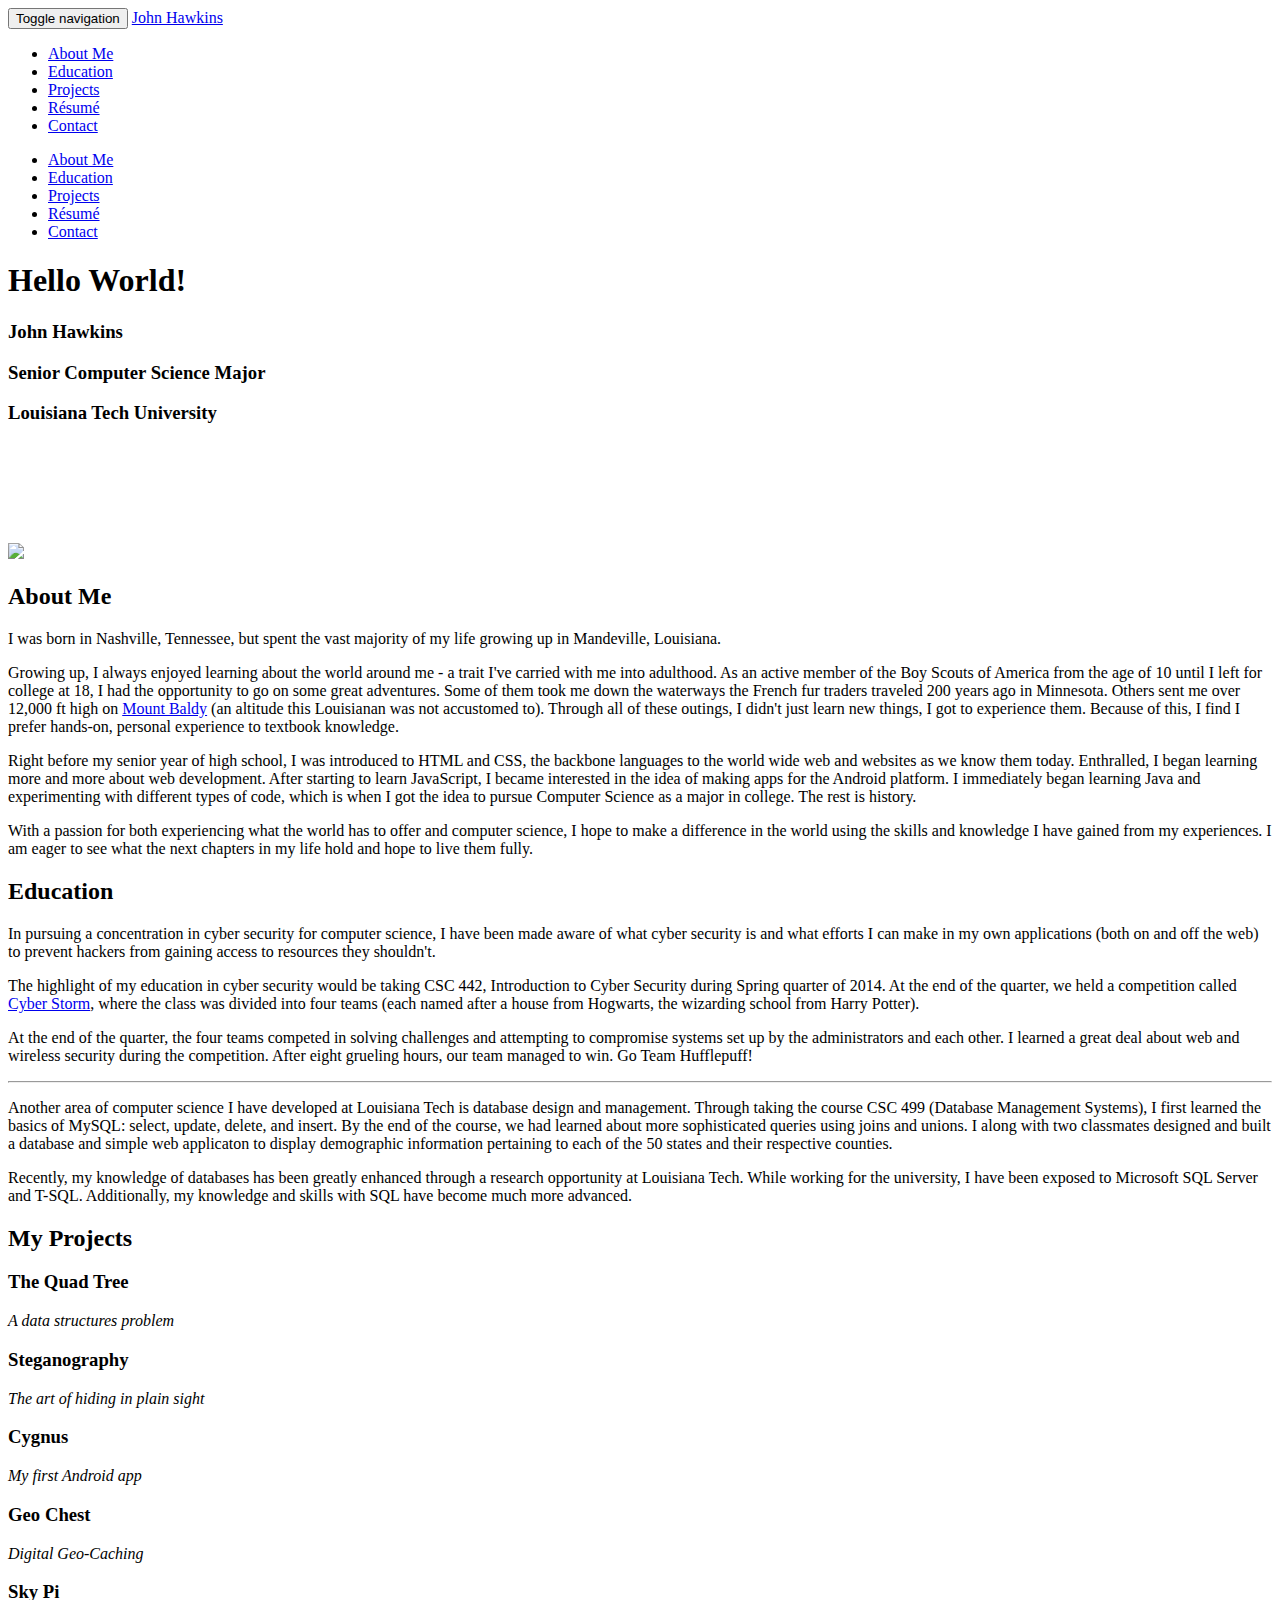
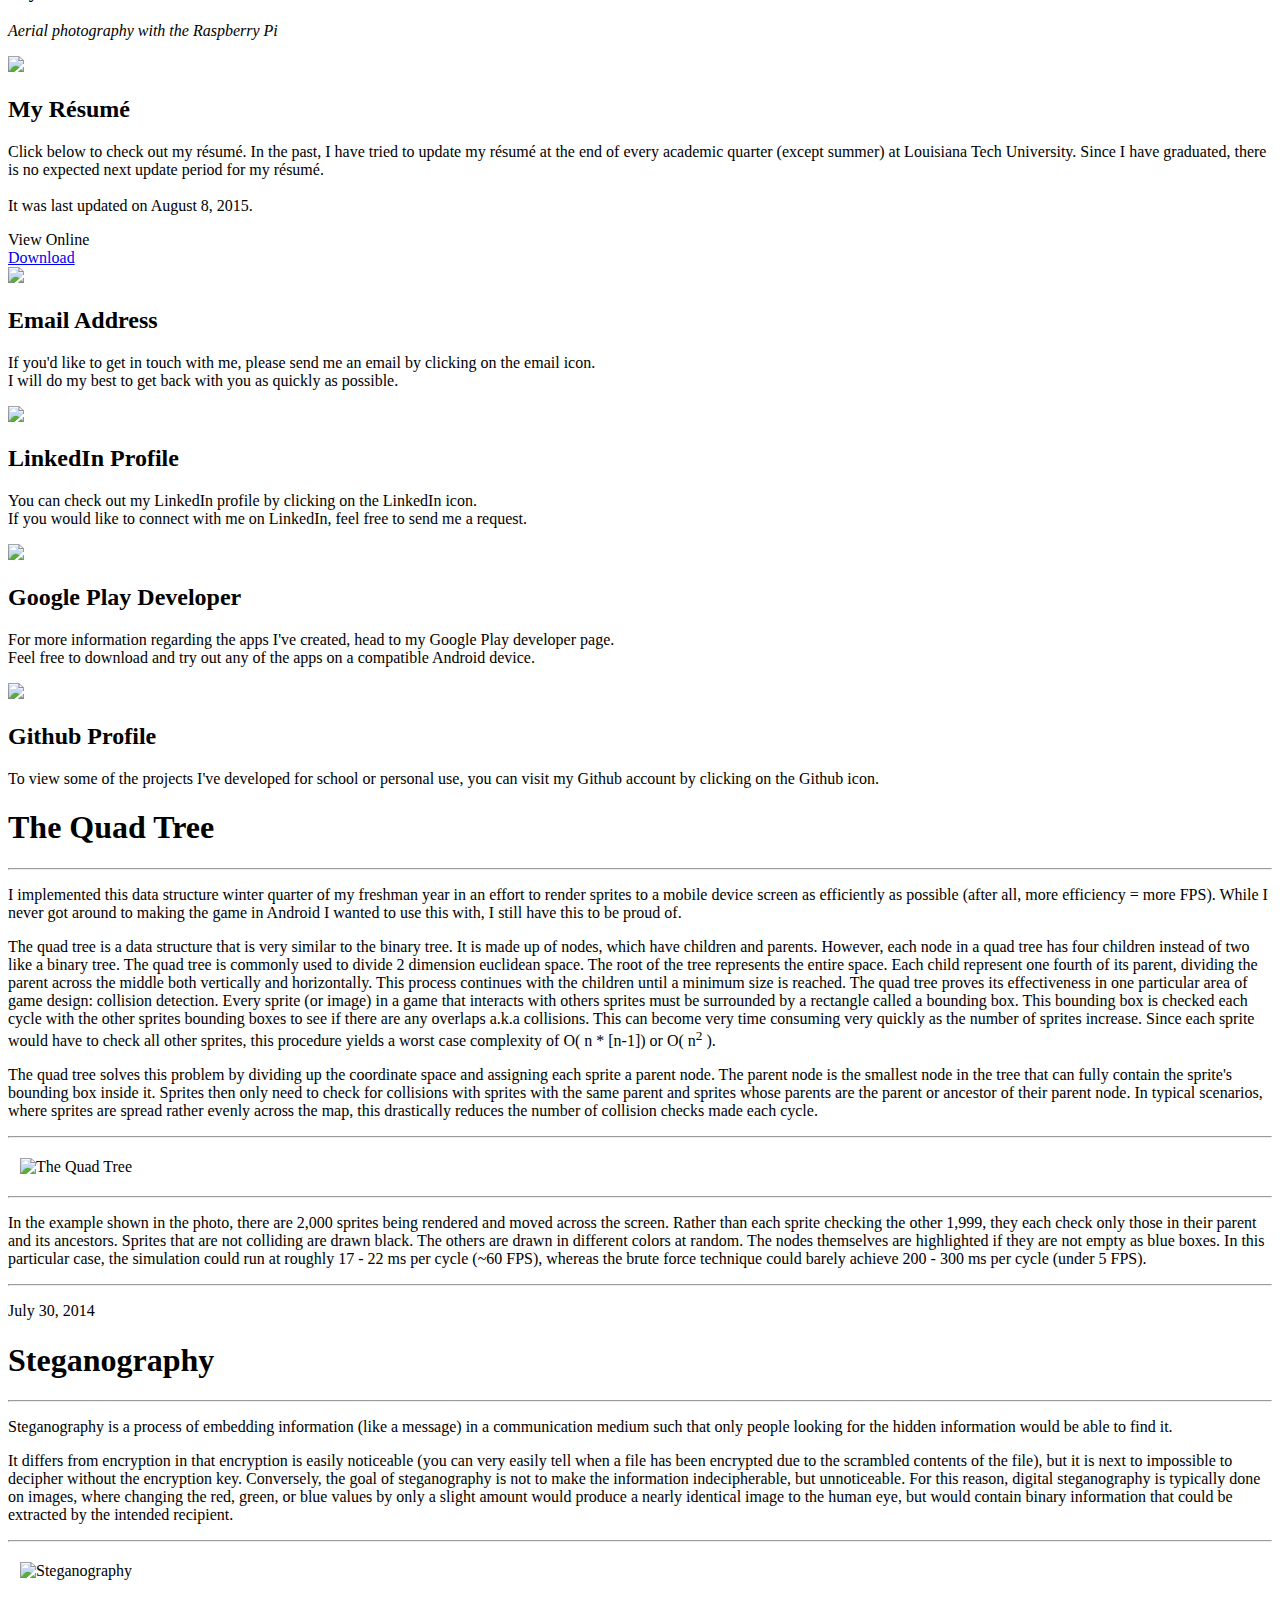
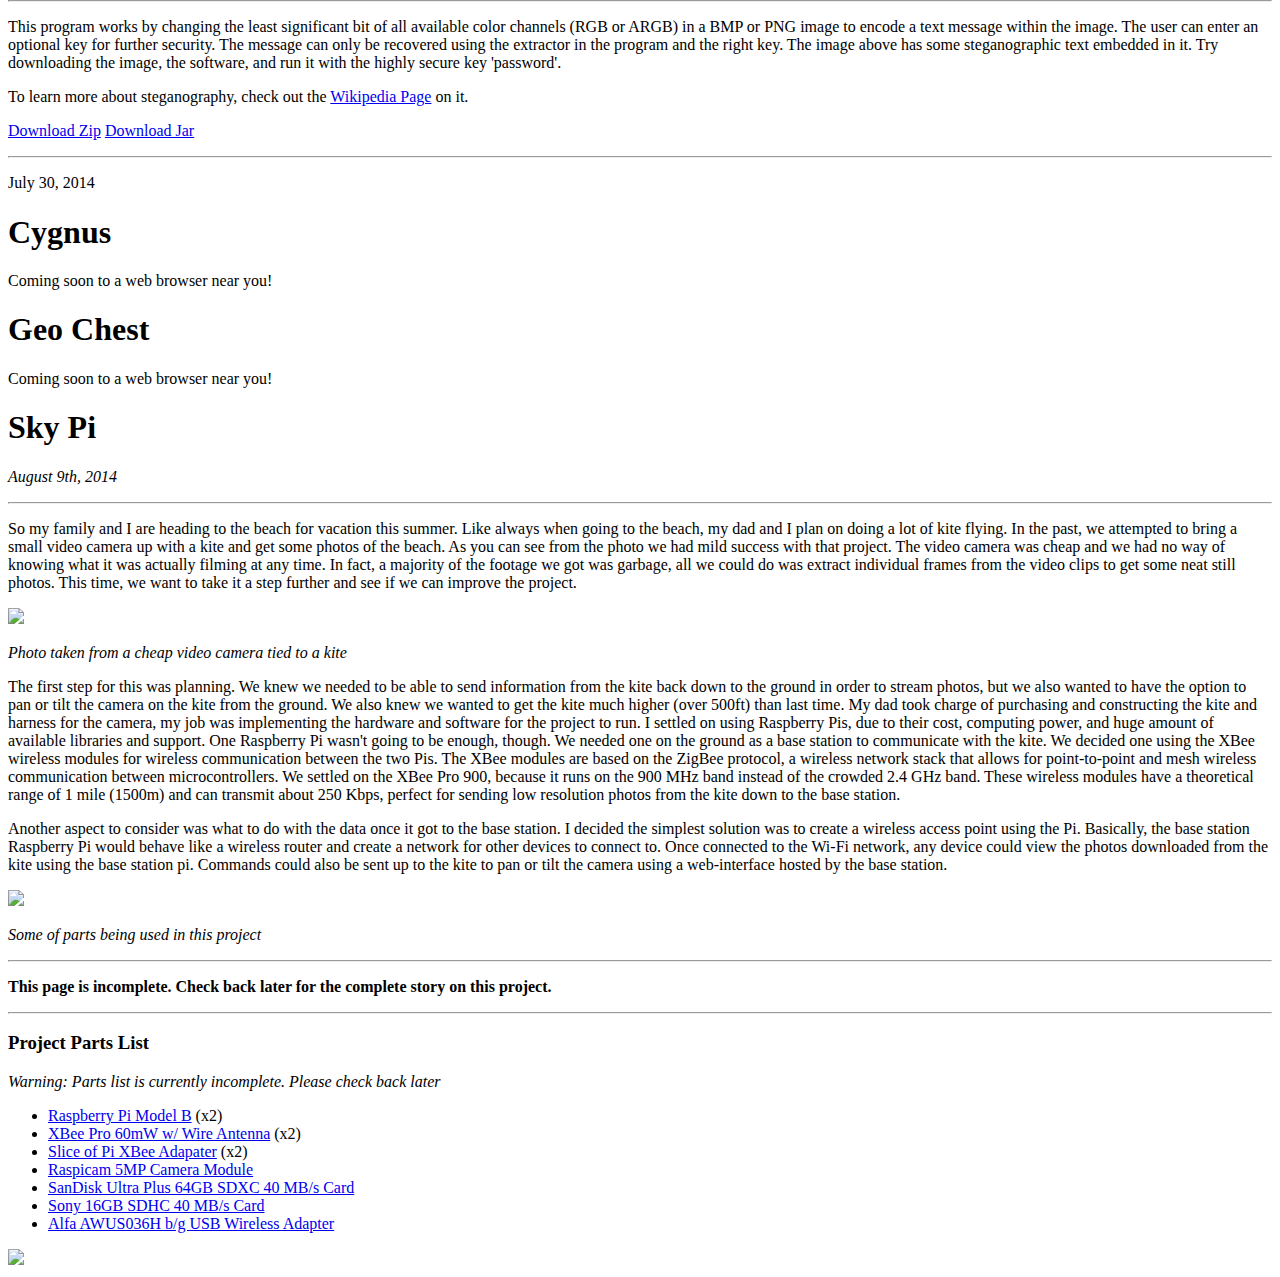
==== index.html @ 14230863 "Changed text in the resume section of the main web page" ====
<!DOCTYPE html>
<html lang="en">

	<head>
		<meta charset="utf-8">
	    <meta http-equiv="X-UA-Compatible" content="IE=edge">
	    <meta name="viewport" content="width=device-width, initial-scale=1.0, maximum-scale=1.0, user-scalable=no">
	    <meta name="author" content="John Hawkins, jch101@latech.edu">
	    <meta name='designer' content='John Hawkins, jch101@latech.edu'>
		<meta name='reply-to' content='jch101@latech.edu'>
		<meta name='topic' content='Louisiana Tech University Student'>
		<meta name='summary' content='A web-based portfolio displaying the research and projects developed by Louisiana Tech University Computer Science student John Hawkins'>
	    <meta name="description" content="A web-based portfolio displaying the research and projects developed by Louisiana Tech University Computer Science student John Hawkins">
	    <meta name="keywords" content="Louisiana Tech University, John Hawkins, Computer Science, Student, Portfolio, Projects, Algorithms, Source Code, Software, Resume, Web, Mobile">
	    <meta name='revised' content='Wednesday, July 30th, 2010, 11:40 pm'>
	    <meta name='language' content='EN'>
	    <meta name='Classification' content='Education'>
	    <meta name='coverage' content='Worldwide'>
		<meta name='distribution' content='Global'>
		<meta name='rating' content='General'>
		<meta name='revisit-after' content='7 days'>
		<meta name='subtitle' content='John Hawkins Web Portfolio'>
		<meta name='target' content='all'>
		<meta name='medium' content='blog'>
	    
	    <title>John Hawkins | Web Portfolio</title>
	    
	    <link href='http://fonts.googleapis.com/css?family=Lato:100,300,400,700,900,100italic,300italic,400italic,700italic,900italic' rel='stylesheet' type='text/css'>
	    <link rel="stylesheet" href="./css/bootstrap.min.css">
	    <link rel="stylesheet" href="./css/hawkins.css">
	    <link rel="stylesheet" href="./css/ripple.css">
	    
	</head>
	<body id="pagetop">
		<header class="navbar navbar-default navbar-fixed-top" role="banner">
	        <div class="container">
	            <div class="navbar-header">
	                <button class="navbar-toggle" type="button" data-toggle="collapse" data-target=".navbar-collapse">
	                    <span class="sr-only">Toggle navigation</span>
	                    <span class="icon-bar"></span>
	                    <span class="icon-bar"></span>
	                    <span class="icon-bar"></span>
	                </button>
	                <a href="#pagetop" class="navbar-brand page-scroll" itemprop="name">John Hawkins</a>
	            </div>
	            <div class="hidden-lg hidden-md hidden-sm">
	            	<nav class="collapse navbar-collapse navbar-right" role="navigation">
		                <ul class="nav navbar-nav">
		                    <li>
		                        <a class="page-scroll" data-toggle="collapse" data-target=".navbar-collapse" href="#about">About Me</a>
		                    </li>
		                    <li>
		                        <a class="page-scroll" data-toggle="collapse" data-target=".navbar-collapse" href="#education">Education</a>
		                    </li>
		                    <li>
		                        <a class="page-scroll" data-toggle="collapse" data-target=".navbar-collapse" href="#projects">Projects</a>
		                    </li>
		                    <li>
		                        <a class="page-scroll" data-toggle="collapse" data-target=".navbar-collapse" href="#resume">Résumé</a>
		                    </li>
		                    <li>
		                        <a class="page-scroll" data-toggle="collapse" data-target=".navbar-collapse" href="#contact">Contact</a>
		                    </li>
		                </ul>
		            </nav>
	            </div>
	            
	            <div class="hidden-xs">
		            <nav class="navbar-right" role="navigation">
		                <ul class="nav navbar-nav">
		                    <li class="ripple">
		                        <a class="page-scroll" href="#about">About Me</a>
		                    </li>
		                    <li class="ripple">
		                        <a class="page-scroll" href="#education">Education</a>
		                    </li>
		                    <li class="ripple">
		                        <a class="page-scroll" href="#projects">Projects</a>
		                    </li>
		                    <li class="ripple">
		                        <a class="page-scroll" href="#resume">Résumé</a>
		                    </li>
		                    <li class="ripple">
		                        <a class="page-scroll" href="#contact">Contact</a>
		                    </li>
		                </ul>
		            </nav>
		    	</div>
	        </div>
	    </header>
		
		<section id="intro" class="dark parallax">
			<div class="body">
				<div class="container">
					<div class="row" style="padding-bottom: 100px;">
						<div class="col-md-12 jumbotron" itemscope itemtype="http://data-vocabulary.org/Person">
							<h1>Hello World!</h1>
							<h3 itemprop="name">John Hawkins</h3>
							<h3>Senior <span itemprop="title">Computer Science Major</span></h3>
							<h3 itemprop="affiliation">Louisiana Tech University</h3>
						</div>
					</div>
				</div>
			</div>
		</section>
		
		<section id="about" class="light-pattern">
			<div class="body">
				<div class="container">
					<div class="col-md-6 hidden-sm hidden-xs jumbotron">
						<div class="col-sm-10 col-sm-offset-1">
							<img class="img-responsive" src="./img/profile.jpg" />
						</div>
					</div>
					<div class="col-md-6">
						<h2>About Me</h2>
						
						<p>
							I was born in Nashville, Tennessee, but spent the vast majority of my life growing up in Mandeville, Louisiana.
						</p>
						
						<p>
							Growing up, I always enjoyed learning about the world around me - a trait I've carried with me into adulthood.
							As an active member of the Boy Scouts of America from the age of 10 until I left for college at 18, I had the
							opportunity to go on some great adventures. Some of them took me down the waterways the French fur traders traveled 
							200 years ago in Minnesota. Others sent me over 12,000 ft high on <a href="http://en.wikipedia.org/wiki/Baldy_Mountain_(Colfax_County,_New_Mexico)" target="_blank">Mount Baldy</a> 
							(an altitude this Louisianan  was not accustomed to). Through all of these outings, I didn't just learn new things, 
							I got to experience them. Because of this, I find I prefer hands-on, personal experience to textbook knowledge.
						</p>
						
						<p>
							Right before my senior year of high school, I was introduced to HTML and CSS, the backbone languages to the world wide web
							and websites as we know them today. Enthralled, I began learning more and more about web development. After starting to
							learn JavaScript, I became interested in the idea of making apps for the Android platform. I immediately began learning Java
							and experimenting with different types of code, which is when I got the idea to pursue Computer Science as a major in college.
							The rest is history.
						</p>
						
						<p>
							With a passion for both experiencing what the world has to offer and computer science, I hope to make a difference
							in the world using the skills and knowledge I have gained from my experiences. I am eager to see what the next chapters in my
							life hold and hope to live them fully.
						</p>
					</div>
				</div>
			</div>
		</section>
		
		<section id="education" class="dark-pattern">
			<div class="body">
				<div class="container">
					<div class="row">
						<div class="col-md-6">
							<h2>Education</h2>
						</div>
						<div class="col-md-6 hidden-sm hidden-xs">
							
						</div>
					</div>
					<div class="row">
						<div class="col-md-9">
							<p>
								In pursuing a concentration in cyber security for computer science, I have been made aware of what cyber security is
								and what efforts I can make in my own applications (both on and off the web) to prevent hackers from gaining access
								to resources they shouldn't. 
							</p>
							<p>	
								The highlight of my education in cyber security would be taking CSC 442, Introduction
								to Cyber Security during Spring quarter of 2014. At the end of the quarter, we held a competition called <a href="http://coes.latech.edu/cyber-engineering/cyberstorm/" target="_blank">Cyber Storm</a>, 
								where the class was divided into four teams (each named after a house from Hogwarts, the wizarding school from Harry Potter). 
							</p>	
							<p>
								At the end of the quarter, the four teams competed in solving challenges and attempting to compromise systems set up 
								by the administrators and each other. I learned a great deal about web and wireless security during the competition.
								After eight grueling hours, our team managed to win. Go Team Hufflepuff!
							</p>
							<hr />
						</div>
						<div class="col-md-3 hidden-sm hidden-xs">
							
						</div>
					</div>
					<div class="row">
						<div class="col-md-9">
							<p>
								Another area of computer science I have developed at Louisiana Tech is database design and management. Through taking the
								course CSC 499 (Database Management Systems), I first learned the basics of MySQL: select, update, delete, and insert.
								By the end of the course, we had learned about more sophisticated queries using joins and unions. I along with two 
								classmates designed and built a database and simple web applicaton to display demographic information pertaining to each
								of the 50 states and their respective counties. 
							</p>
							<p>
								Recently, my knowledge of databases has been greatly enhanced through
								a research opportunity at Louisiana Tech. While working for the university, I have been exposed to Microsoft SQL Server 
								and T-SQL. Additionally, my knowledge and skills with SQL have become much more advanced.
							</p>
						</div>
						<div class="col-md-3 hidden-sm hidden-xs">
							
						</div>
					</div>
				</div>
			</div>
		</section>
		
		<section id="projects" class="light-pattern">
			<div class="body">
				<div class="container">
					
					<h2>My Projects</h2>
					
					<div class="row">
						<div class="col-sm-6 col-md-4">
							<div class="project-card" data-target="#projectModal1" data-toggle="modal">
								<div id="quadtree" class="project-thumb">
									
								</div>
								<div class="project-title">
									<h3>The Quad Tree</h3>
									<p><i>A data structures problem</i></p>
								</div>
							</div>
						</div>
						
						<div class="col-sm-6 col-md-4">
							<div class="project-card" data-target="#projectModal2" data-toggle="modal">
								<div id="steg" class="project-thumb">
									
								</div>
								<div class="project-title">
									<h3>Steganography</h3>
									<p><i>The art of hiding in plain sight</i></p>
								</div>
							</div>
						</div>
						
						<div class="col-sm-6 col-md-4">
							<div class="project-card" data-target="#projectModal3" data-toggle="modal">
								<div id="cygnus" class="project-thumb">
									
								</div>
								<div class="project-title">
									<h3>Cygnus</h3>
									<p><i>My first Android app</i></p>
								</div>
							</div>
						</div>
						
						<div class="col-sm-6 col-md-4 col-md-offset-2">
							<div class="project-card" data-target="#projectModal4" data-toggle="modal">
								<div id="geochest" class="project-thumb">
									
								</div>
								<div class="project-title">
									<h3>Geo Chest</h3>
									<p><i>Digital Geo-Caching</i></p>
								</div>
							</div>
						</div>
						
						<div class="col-sm-6 col-md-4" data-target="#projectModal5" data-toggle="modal">
							<div class="project-card">
								<div id="skypi" class="project-thumb">
									
								</div>
								<div class="project-title">
									<h3>Sky Pi</h3>
									<p><i>Aerial photography with the Raspberry Pi</i></p>
								</div>
							</div>
						</div>
					</div>
					
				</div>
			</div>
		</section>
		
		<section id="resume" class="dark-pattern">
			<div class="body">
				<div class="container">
					<div class="row">
						<div class="col-md-6 hidden-sm hidden-xs jumbotron">
							<div class="col-sm-10 col-sm-offset-1">
								<img class="img-responsive img-circle center-block" src="./img/writing.jpg" />
							</div>
						</div>
						<div class="col-md-6 jumbotron">
							<h2>My Résumé</h2>
							<p>
								Click below to check out my résumé. In the past, I have tried to update my résumé at the end of every academic quarter (except summer) 
								at Louisiana Tech University. Since I have graduated, there is no expected next update period for my résumé. 
								<br />
								<br />
								It was last updated on August 8, 2015.
                        	</p>
                        	<div class="row">
                        		<div class="col-xs-6 col-md-4">
                        			<a class="btn btn-default btn-lg" data-toggle="modal" data-target="#resumeModal">View Online</a>
                        		</div>
                        		<div class="col-xs-6 col-md-8">
                        			<a class="btn btn-success btn-lg" href="./res/resume.pdf" download="John Hawkins - Résumé">Download</a>
                        		</div>
                        	</div>
						</div>
					</div>
				</div>
			</div>
		</section>
		
		<section id="contact" class="light-pattern">
			<div class="body">
				<div class="container">
					<div class="row">
						<div class="col-md-2 col-md-offset-1 col-sm-4">
							<a href="mailto:john.hawkins93@outlook.com">
								<img class="img-responsive center-block" src="./img/mail-badge.png" />
							</a>
						</div>
						<div class="col-md-7 col-md-offset-1 col-sm-8">
							<h2>Email Address</h2>
							<p>If you'd like to get in touch with me, please send me an email by clicking on the email icon.<br />I will do my best to get back with you as quickly as possible.</p>
						</div>
					</div>
					<div class="row">
						<div class="col-md-2 col-md-offset-1 col-sm-4">
							<a href="https://www.linkedin.com/profile/view?id=235252717" target="_blank">
								<img class="img-responsive center-block" src="./img/linkedin-badge.png" />
							</a>
						</div>
						<div class="col-md-7 col-md-offset-1 col-sm-8">
							<h2>LinkedIn Profile</h2>
							<p>You can check out my LinkedIn profile by clicking on the LinkedIn icon.<br />If you would like to connect with me on LinkedIn, feel free to send me a request.</p>
						</div>
					</div>
					<div class="row">
						<div class="col-md-2 col-md-offset-1 col-sm-4">
							<a href="https://play.google.com/store/apps/developer?id=Aesalon%20Software&hl=en" target="_blank">
								<img class="img-responsive center-block" src="./img/android-badge.png" />
							</a>
						</div>
						<div class="col-md-7 col-md-offset-1 col-sm-8">
							<h2>Google Play Developer</h2>
							<p>For more information regarding the apps I've created, head to my Google Play developer page.<br />Feel free to download and try out any of the apps on a compatible Android device.</p>
						</div>
					</div>
					<div class="row">
						<div class="col-md-2 col-md-offset-1 col-sm-4">
							<a href="https://github.com/littlehawk93" target="_blank">
								<img class="img-responsive center-block" src="./img/github-badge.png" />
							</a>
						</div>
						<div class="col-md-7 col-md-offset-1 col-sm-8">
							<h2>Github Profile</h2>
							<p>To view some of the projects I've developed for school or personal use, you can visit my Github account by clicking on the Github icon.<br /></p>
						</div>
					</div>
				</div>
			</div>
		</section>
		
		<div id="projectModal1" class="site-modal modal fade" role="dialog" tabindex="-1" aria-hidden="false">
			<div class="modal-content">
				<div class="close-modal" data-dismiss="modal">
					<span class="glyphicon glyphicon-remove"></span>
				</div>
				<div class="container">
					<div class="row">
						<div class="col-xs-12">
							<h1>The Quad Tree</h1>
		                    <hr>
		                    <p>I implemented this data structure winter quarter of my freshman year in an effort to render sprites to a mobile device screen as efficiently as possible (after all, more efficiency = more FPS). While I never got around to making the
		                        game in Android I wanted to use this with, I still have this to be proud of.</p>
		                    <p>The quad tree is a data structure that is very similar to the binary tree. It is made up of nodes, which have children and parents. However, each node in a quad tree has four children instead of two like a binary tree. The quad tree
		                        is commonly used to divide 2 dimension euclidean space. The root of the tree represents the entire space. Each child represent one fourth of its parent, dividing the parent across the middle both vertically and horizontally.
		                        This process continues with the children until a minimum size is reached. The quad tree proves its effectiveness in one particular area of game design: collision detection. Every sprite (or image) in a game that interacts with
		                        others sprites must be surrounded by a rectangle called a bounding box. This bounding box is checked each cycle with the other sprites bounding boxes to see if there are any overlaps a.k.a collisions. This can become very time
		                        consuming very quickly as the number of sprites increase. Since each sprite would have to check all other sprites, this procedure yields a worst case complexity of O( n * [n-1]) or O( n<sup>2</sup> ).</p>
		                    <p>The quad tree solves this problem by dividing up the coordinate space and assigning each sprite a parent node. The parent node is the smallest node in the tree that can fully contain the sprite's bounding box inside it. Sprites then
		                        only need to check for collisions with sprites with the same parent and sprites whose parents are the parent or ancestor of their parent node. In typical scenarios, where sprites are spread rather evenly across the map, this drastically
		                        reduces the number of collision checks made each cycle.</p>
		                    <hr>
		                    <div class="row text-center" style="padding: 12px;">
		                        <img class="img-responsive" style="margin-left: auto; margin-right: auto;" src="./img/projects/quad-tree-thumb.jpg" alt="The Quad Tree" />
		                    </div>
		                    <hr>
		                    <p>In the example shown in the photo, there are 2,000 sprites being rendered and moved across the screen. Rather than each sprite checking the other 1,999, they each check only those in their parent and its ancestors. Sprites that are
		                        not colliding are drawn black. The others are drawn in different colors at random. The nodes themselves are highlighted if they are not empty as blue boxes. In this particular case, the simulation could run at roughly 17 - 22 ms
		                        per cycle (~60 FPS), whereas the brute force technique could barely achieve 200 - 300 ms per cycle (under 5 FPS).</p>
		                    <hr>
		                    <p>July 30, 2014</p>
						</div>
					</div>
				</div>
			</div>
		</div>
		
		<div id="projectModal2" class="site-modal modal fade" role="dialog" tabindex="-1" aria-hidden="false">
			<div class="modal-content">
				<div class="close-modal" data-dismiss="modal">
					<span class="glyphicon glyphicon-remove"></span>
				</div>
				<div class="container">
					<div class="row">
						<div class="col-xs-12">
							<h1>Steganography</h1>
		                    <hr>
		                    <p>Steganography is a process of embedding information (like a message) in a communication medium such that only people looking for the hidden information would be able to find it.</p>
		                    <p>It differs from encryption in that encryption is easily noticeable (you can very easily tell when a file has been encrypted due to the scrambled contents of the file), but it is next to impossible to decipher without the encryption key. Conversely, the goal of steganography is not to make the information indecipherable, but unnoticeable. For this reason, digital steganography is typically done on images, where changing the red, green, or blue values by only a slight amount would produce a nearly identical image to the human eye, but would contain binary information that could be extracted by the intended recipient.</p>
		                    <hr>
		                    <div class="row text-center" style="padding: 12px;">
		                        <img class="img-responsive" style="margin-left: auto; margin-right: auto;" src="./img/projects/steg-thumb.png" alt="Steganography" />
		                    </div>
		                    <hr>
		                    <p>This program works by changing the least significant bit of all available color channels (RGB or ARGB) in a BMP or PNG image to encode a text message within the image. The user can enter an optional key for further security. The message can only be recovered using the extractor in the program and the right key. The image above has some steganographic text embedded in it. Try downloading the image, the software, and run it with the highly secure key 'password'.</p>
		                    <p>To learn more about steganography, check out the <a href="http://en.wikipedia.org/wiki/Steganography" target="_blank">Wikipedia Page</a> on it.</p>
		                    <p class="lead">
		                        
		                        <a type="submit" class="btn btn-primary" href="./res/steg-src.zip" download="steg-src.zip"><span class="glyphicon glyphicon-cloud-download"> </span> Download Zip</a>
		                        <span> </span>
		                        <a type="submit" class="btn btn-success" href="./res/steg.jar" download="steg.jar"><span class="glyphicon glyphicon-cloud-download"> </span> Download Jar</a>	
		                    </p>
		                    <hr>
		                    <p>July 30, 2014</p>
						</div>
					</div>
				</div>
			</div>
		</div>
		
		<div id="projectModal3" class="site-modal modal fade" role="dialog" tabindex="-1" aria-hidden="false">
			<div class="modal-content">
				<div class="close-modal" data-dismiss="modal">
					<span class="glyphicon glyphicon-remove"></span>
				</div>
				<div class="container">
					<div class="row">
						<h1>Cygnus</h1>
						<p>
							Coming soon to a web browser near you!
						</p>
					</div>
				</div>
			</div>
		</div>
		
		<div id="projectModal4" class="site-modal modal fade" role="dialog" tabindex="-1" aria-hidden="false">
			<div class="modal-content">
				<div class="close-modal" data-dismiss="modal">
					<span class="glyphicon glyphicon-remove"></span>
				</div>
				<div class="container">
					<div class="row">
						<h1>Geo Chest</h1>
						<p>
							Coming soon to a web browser near you!
						</p>
					</div>
				</div>
			</div>
		</div>
		
		<div id="projectModal56" class="site-modal modal fade" role="dialog" tabindex="-1" aria-hidden="false">
			<div class="modal-content">
				<div class="close-modal" data-dismiss="modal">
					<span class="glyphicon glyphicon-remove"></span>
				</div>
				<div class="container">
					<div class="row">
						<h1>Sky Pi</h1>
						<p><i>August 9th, 2014</i></p><hr />
					</div>
					<div class="row">
						<div class="col-md-7">
							<p>
								So my family and I are heading to the beach for vacation this summer. Like always when going to the beach, my dad and I plan on doing a lot of
								kite flying. In the past, we attempted to bring a small video camera up with a kite and get some photos of the beach. As you can see from the photo 
								we had mild success with that project. The video camera was cheap and we had no way of knowing what it was actually filming at any time. In
								fact, a majority of the footage we got was garbage, all we could do was extract individual frames from the video clips to get some neat still photos.
								This time, we want to take it a step further and see if we can improve the project.
							</p>
						</div>
						<div class="col-md-5">
							<img class="img-responsive" src="./img/projects/skypi/skypi1.jpg" />
							<p><i>Photo taken from a cheap video camera tied to a kite</i></p>
						</div>
					</div>
					<div class="row">
						<div class="col-md-7">
							<p>
								The first step for this was planning. We knew we needed to be able to send information from the kite back down to the ground in order to stream photos, but
								we also wanted to have the option to pan or tilt the camera on the kite from the ground. We also knew we wanted to get the kite much higher (over 500ft) than last
								time. My dad took charge of purchasing and constructing the kite and harness for the camera, my job was implementing the hardware and software for the project
								to run. I settled on using Raspberry Pis, due to their cost, computing power, and huge amount of available libraries and support. One Raspberry Pi wasn't going
								to be enough, though. We needed one on the ground as a base station to communicate with the kite. We decided one using the XBee wireless modules for wireless
								communication between the two Pis. The XBee modules are based on the ZigBee protocol, a wireless network stack that allows for point-to-point and mesh wireless
								communication between microcontrollers. We settled on the XBee Pro 900, because it runs on the 900 MHz band instead of the crowded 2.4 GHz band. These wireless
								modules have a theoretical range of 1 mile (1500m) and can transmit about 250 Kbps, perfect for sending low resolution photos from the kite down to the base station.
							</p>
							<p>
								Another aspect to consider was what to do with the data once it got to the base station. I decided the simplest solution was to create a wireless access point using the Pi.
								Basically, the base station Raspberry Pi would behave like a wireless router and create a network for other devices to connect to. Once connected to the Wi-Fi network, any
								device could view the photos downloaded from the kite using the base station pi. Commands could also be sent up to the kite to pan or tilt the camera using a web-interface
								hosted by the base station.
							</p>
						</div>
						<div class="col-md-5">
							<img class="img-responsive" src="./img/projects/skypi/skypi2.jpg" />
							<p><i>Some of parts being used in this project</i></p>
						</div>
					</div>
					<div class="row">
						<div class="col-xs-12">
							<hr />
							<p>
								<b>This page is incomplete. Check back later for the complete story on this project.</b>
							</p>
						</div>
					</div>
					<div class="row">
						<div class="col-xs-12">
							<hr />
							<h3>Project Parts List</h3>
							<p><i>Warning: Parts list is currently incomplete. Please check back later</i></p>
							<ul>
								<li><a href="http://www.amazon.com/RASPBERRY-MODEL-756-8308-Raspberry-Pi/dp/B009SQQF9C/ref=sr_1_1?ie=UTF8&qid=1407617057&sr=8-1">Raspberry Pi Model B</a> (x2)</li>
								<li><a href="http://www.amazon.com/XBee-Pro-60mW-Wire-Antenna/dp/B004G4XVFW/ref=sr_1_7?ie=UTF8&qid=1407617010&sr=8-7">XBee Pro 60mW w/ Wire Antenna</a> (x2)</li>
								<li><a href="http://www.amazon.com/Ciseco-PLC-SC12870-Slice-Raspberry/dp/B00C45FGBM/ref=sr_1_2?ie=UTF8&qid=1407617074&sr=8-2">Slice of Pi XBee Adapater</a> (x2)</li>
								<li><a href="http://www.amazon.com/Raspberry-5MP-Camera-Board-Module/dp/B00E1GGE40/ref=sr_1_1?ie=UTF8&qid=1407617089&sr=8-1">Raspicam 5MP Camera Module</a></li>
								<li><a href="http://www.amazon.com/Sandisk-Secure-Digital-Extended-Capacity/dp/B00K6C2DR0/ref=sr_1_13?ie=UTF8&qid=1407617106&sr=8-13">SanDisk Ultra Plus 64GB SDXC 40 MB/s Card</a></li>
								<li><a href="http://www.amazon.com/Sony-Class-Memory-SF16UY-TQMN/dp/B00B7ID97A/ref=sr_1_1?ie=UTF8&qid=1407617138&sr=8-1">Sony 16GB SDHC 40 MB/s Card</a></li>
								<li><a href="http://www.amazon.com/Alfa-AWUS036H-802-11b-Wireless-network/dp/B002WCEWU8/ref=sr_1_6?ie=UTF8&qid=1407617159&sr=8-6">Alfa AWUS036H b/g USB Wireless Adapter</a></li>
							</ul>
						</div>
					</div>
				</div>
			</div>
		</div>
		
		<div id="resumeModal" class="site-modal modal fade" role="dialog" tabindex="-1" aria-hidden="false">
			<div class="modal-content">
				<div class="close-modal" data-dismiss="modal">
					<span class="glyphicon glyphicon-remove"></span>
				</div>
				<div class="container">
					<div class="row">
						<div class="col-xs-12">
							<img class="img-responsive" src="./img/resume-full.png" />
						</div>
					</div>
				</div>
			</div>
		</div>
		
		<script src="./js/jquery-1.11.0.min.js"></script>
    	<script src="./js/bootstrap.min.js"></script>
	    <script src="./js/jquery.easing.min.js"></script>
	    <script src="./js/ripple.js"></script>
	    
	    <script>
			// jQuery to collapse the navbar on scroll
			$(window).scroll(function() {
			    if ($(".navbar").offset().top > 50) {
			        $(".navbar-fixed-top").addClass("top-nav-collapse");
			    } else {
			        $(".navbar-fixed-top").removeClass("top-nav-collapse");
			    }
			});
			
			// jQuery for page scrolling feature - requires jQuery Easing plugin
			$(function() {
			    $('a.page-scroll').bind('click', function(event) {
			        var $anchor = $(this);
			        $('html, body').stop().animate({
			            scrollTop: $($anchor.attr('href')).offset().top
			        }, 1500, 'easeInOutExpo');
			        event.preventDefault();
			    });
			});
			
			$('section#projects div.col-md-4 div.project-card')
			    .on('mouseenter', function(){
			        $(this).children("div.project-thumb").stop().animate ({height:"100%"},"slow");
			    })
			    .on('mouseleave', function(){
			        $(this).children("div.project-thumb").stop().animate ({height:"200px"},"slow");
			    });
			
			options = 
			{
			 	elements: 'li.ripple a, a.navbar-brand',
			 	focus: 'li.ripple a, a.navbar-brand',
			 	focusTimeout: 800
			};
			rippleEffect = new $.RippleEffect(options);
			
	    </script>
	    
	    <!--[if lt IE 9]>
	        <script src="https://oss.maxcdn.com/libs/html5shiv/3.7.0/html5shiv.js"></script>
	        <script src="https://oss.maxcdn.com/libs/respond.js/1.4.2/respond.min.js"></script>
	    <![endif]-->
		
	</body>
</html>
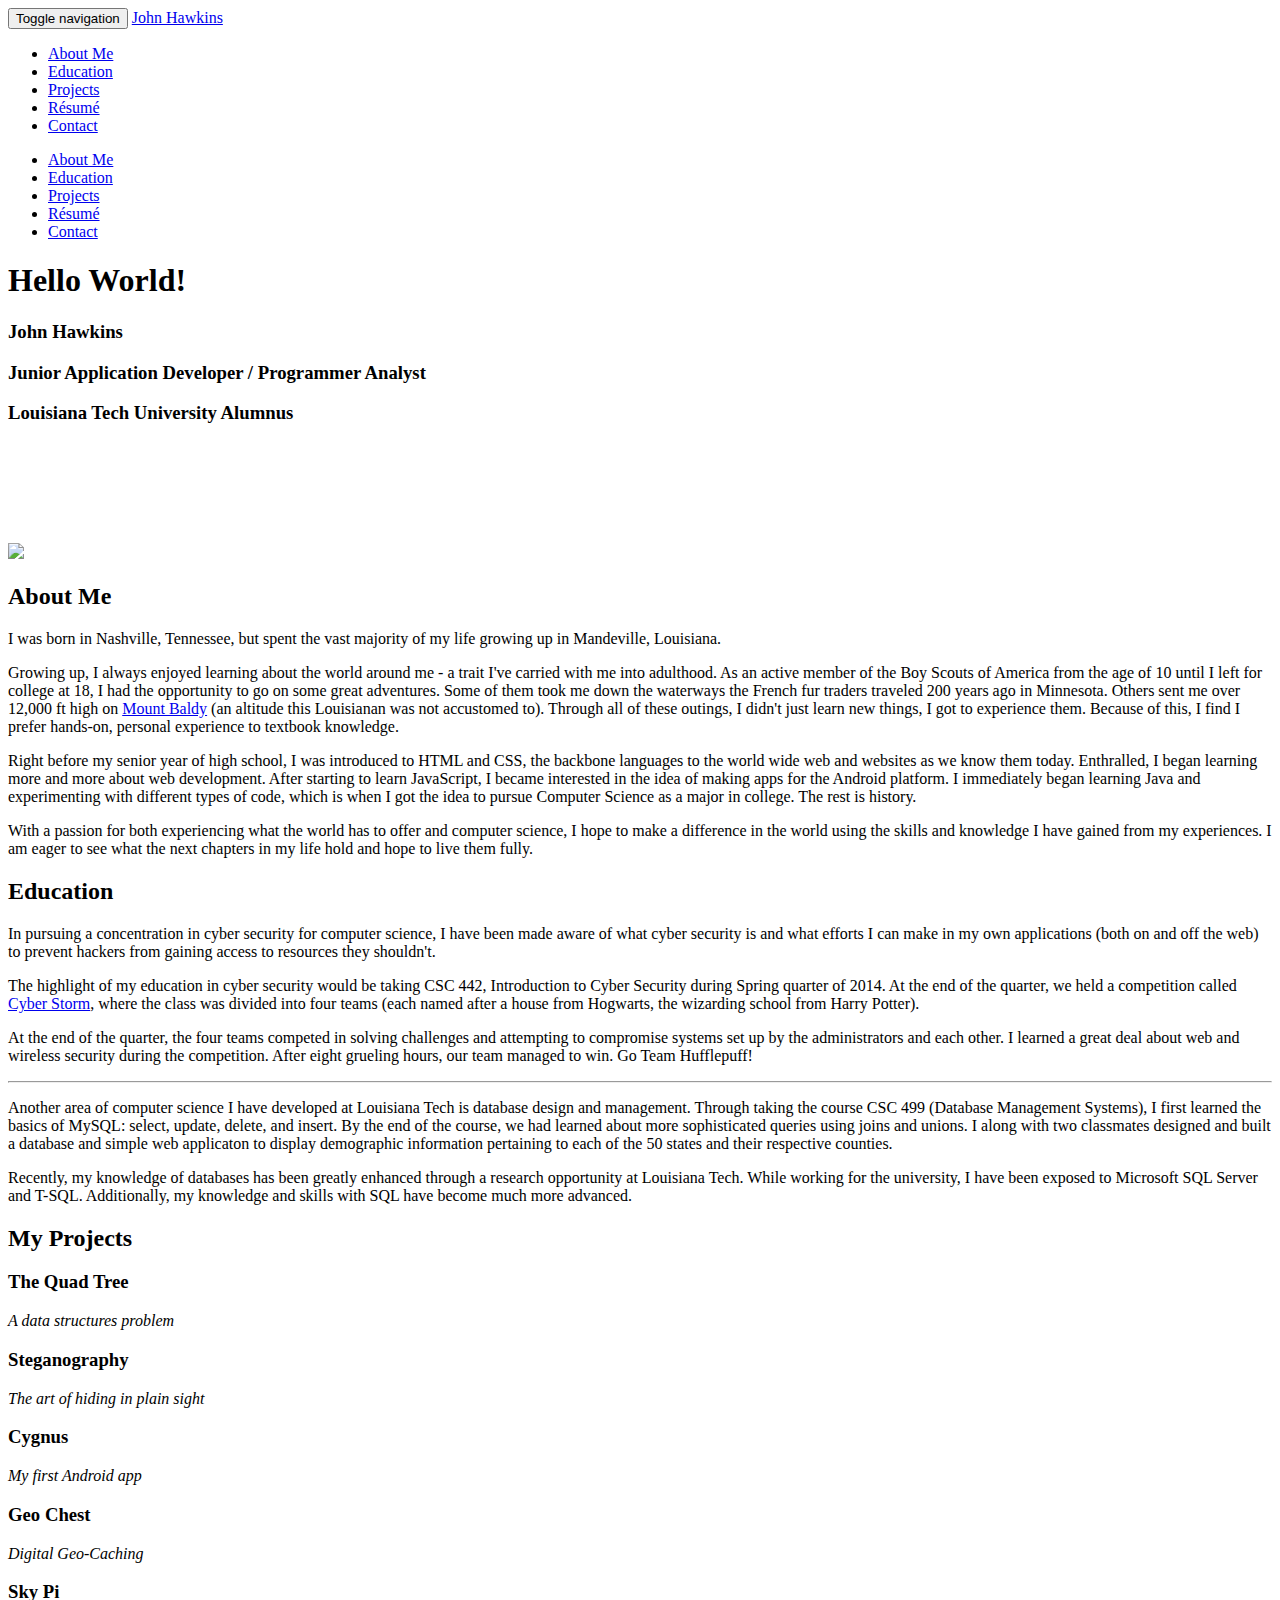
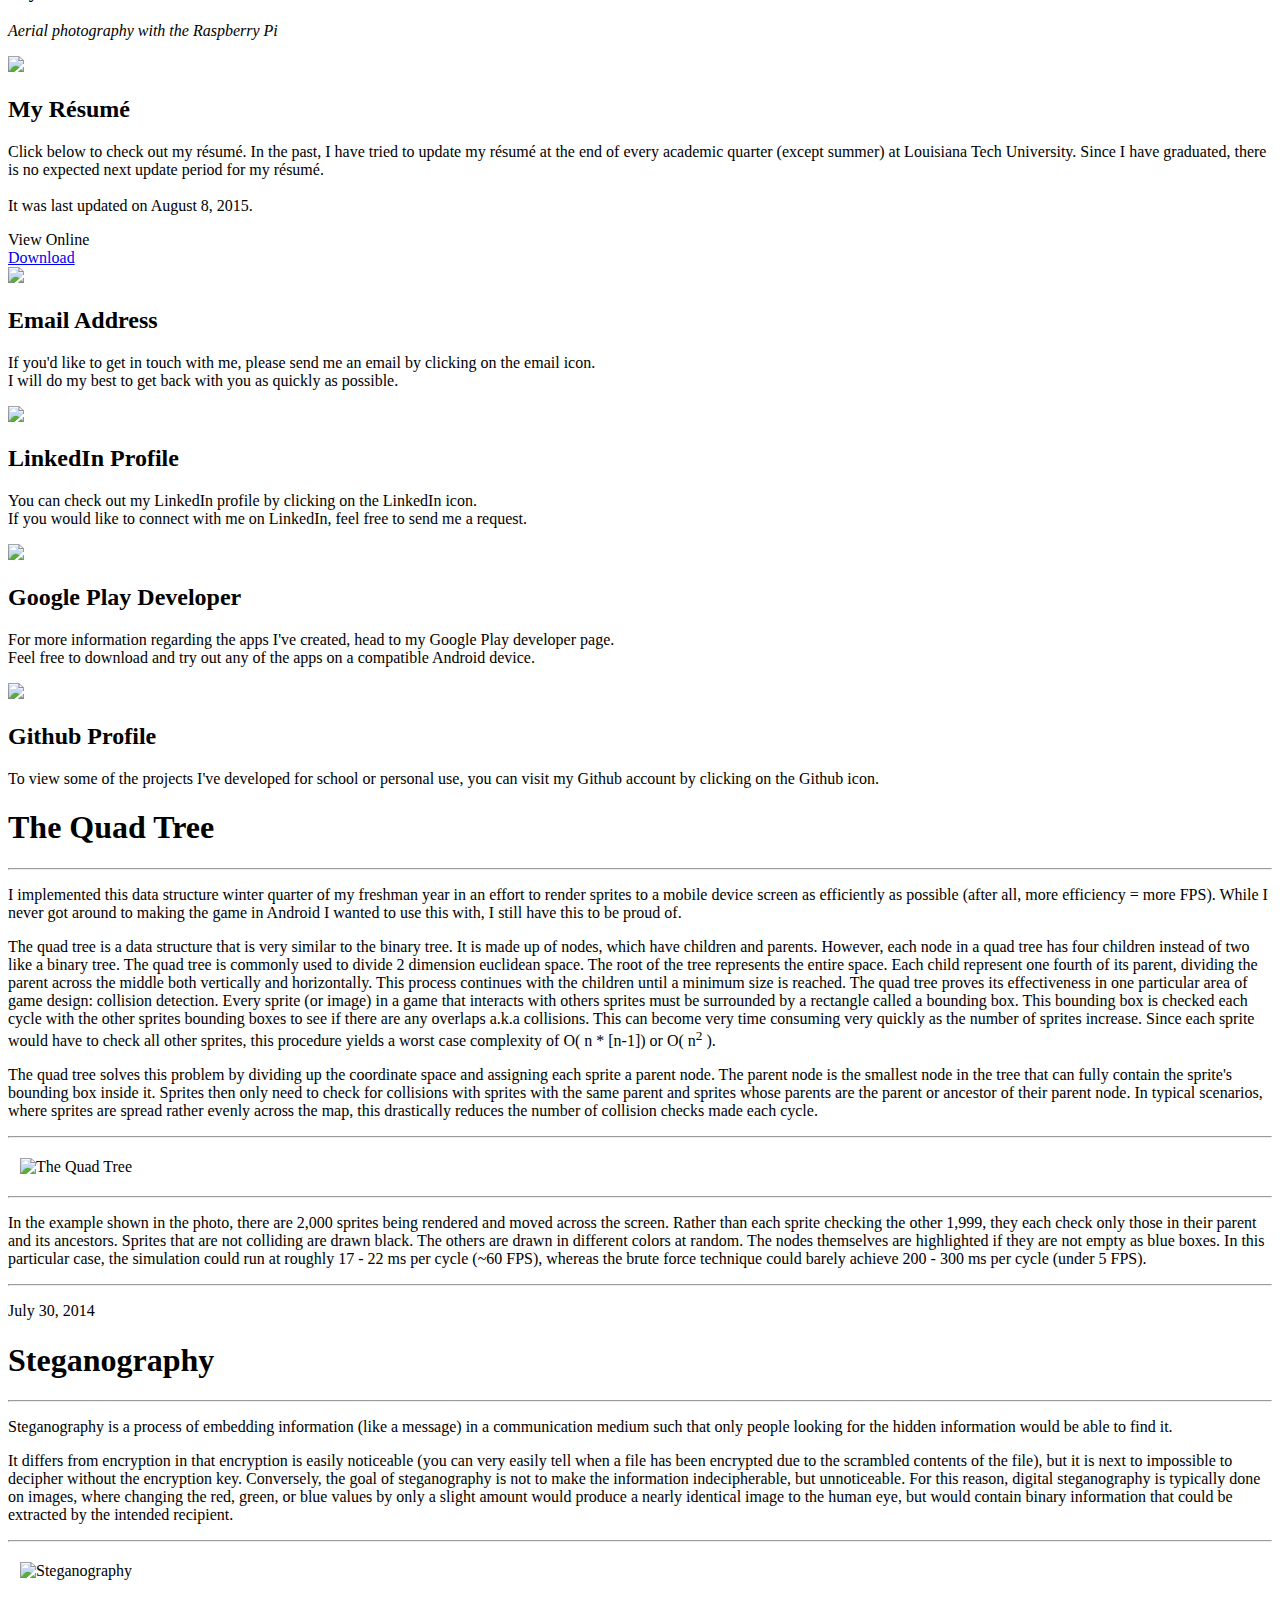
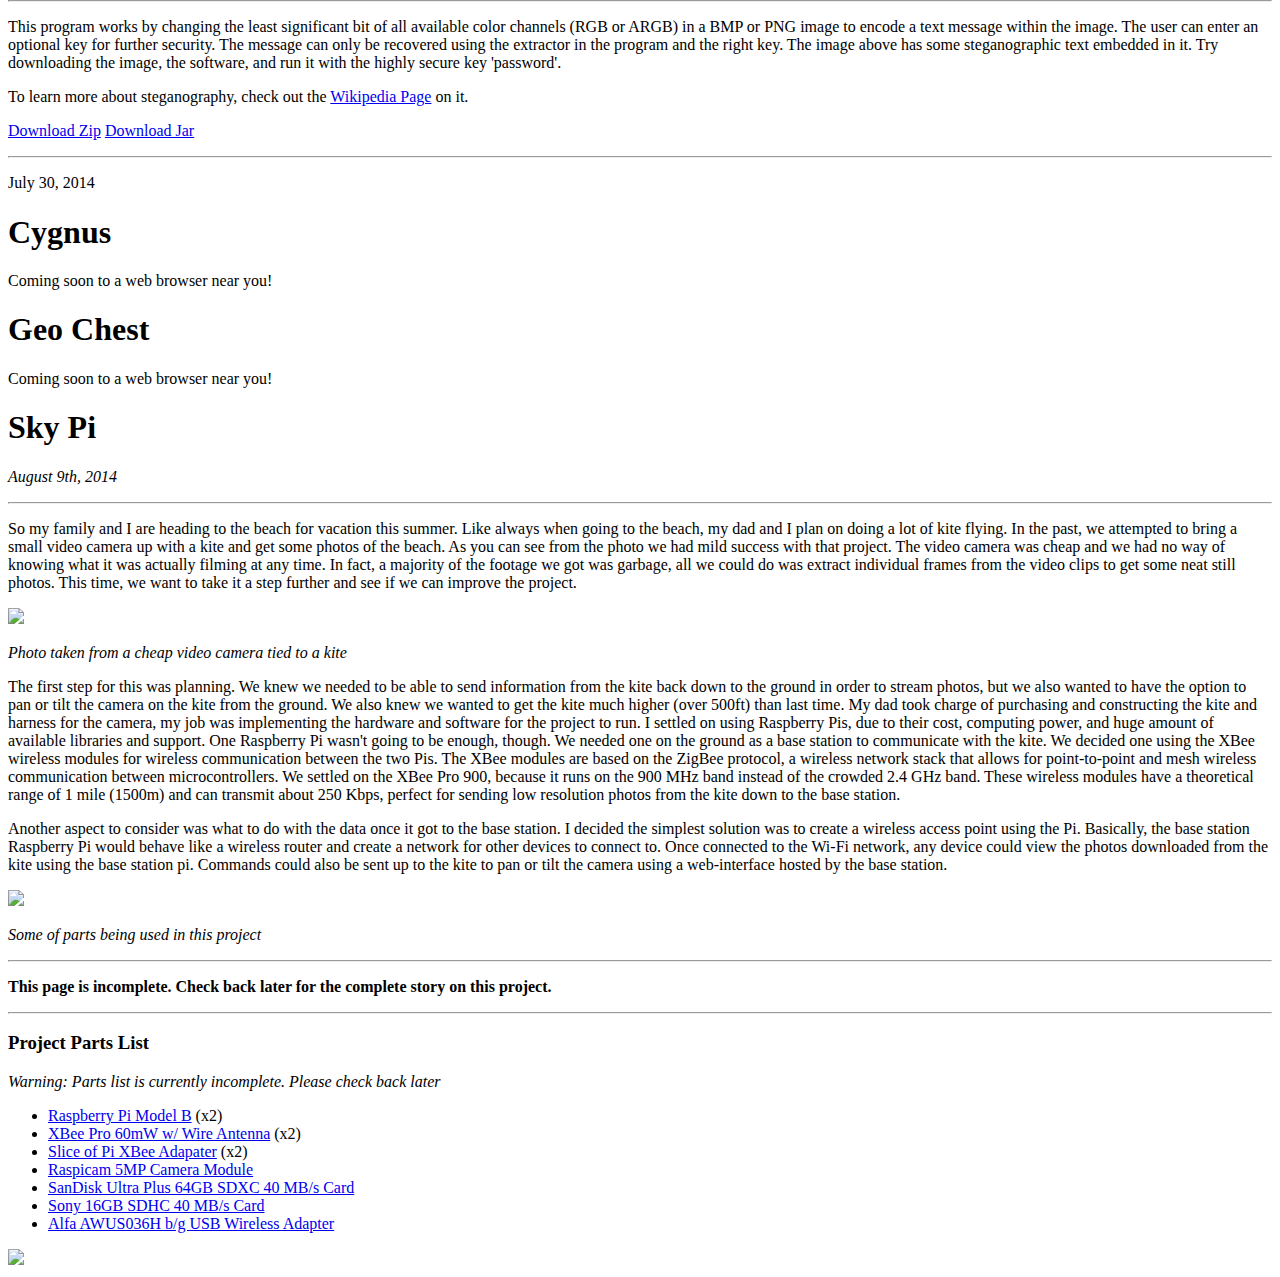
==== commit 7ea3d89b: "changed my title in web page" ====
--- a/index.html
+++ b/index.html
@@ -96,8 +96,8 @@
 						<div class="col-md-12 jumbotron" itemscope itemtype="http://data-vocabulary.org/Person">
 							<h1>Hello World!</h1>
 							<h3 itemprop="name">John Hawkins</h3>
-							<h3>Senior <span itemprop="title">Computer Science Major</span></h3>
-							<h3 itemprop="affiliation">Louisiana Tech University</h3>
+							<h3>Junior <span itemprop="title">Application Developer / Programmer Analyst</span></h3>
+                            <h3><span itemprop="affiliation">Louisiana Tech University</span> Alumnus</h3>
 						</div>
 					</div>
 				</div>
@@ -459,7 +459,7 @@
 			</div>
 		</div>
 		
-		<div id="projectModal56" class="site-modal modal fade" role="dialog" tabindex="-1" aria-hidden="false">
+		<div id="projectModal5" class="site-modal modal fade" role="dialog" tabindex="-1" aria-hidden="false">
 			<div class="modal-content">
 				<div class="close-modal" data-dismiss="modal">
 					<span class="glyphicon glyphicon-remove"></span>
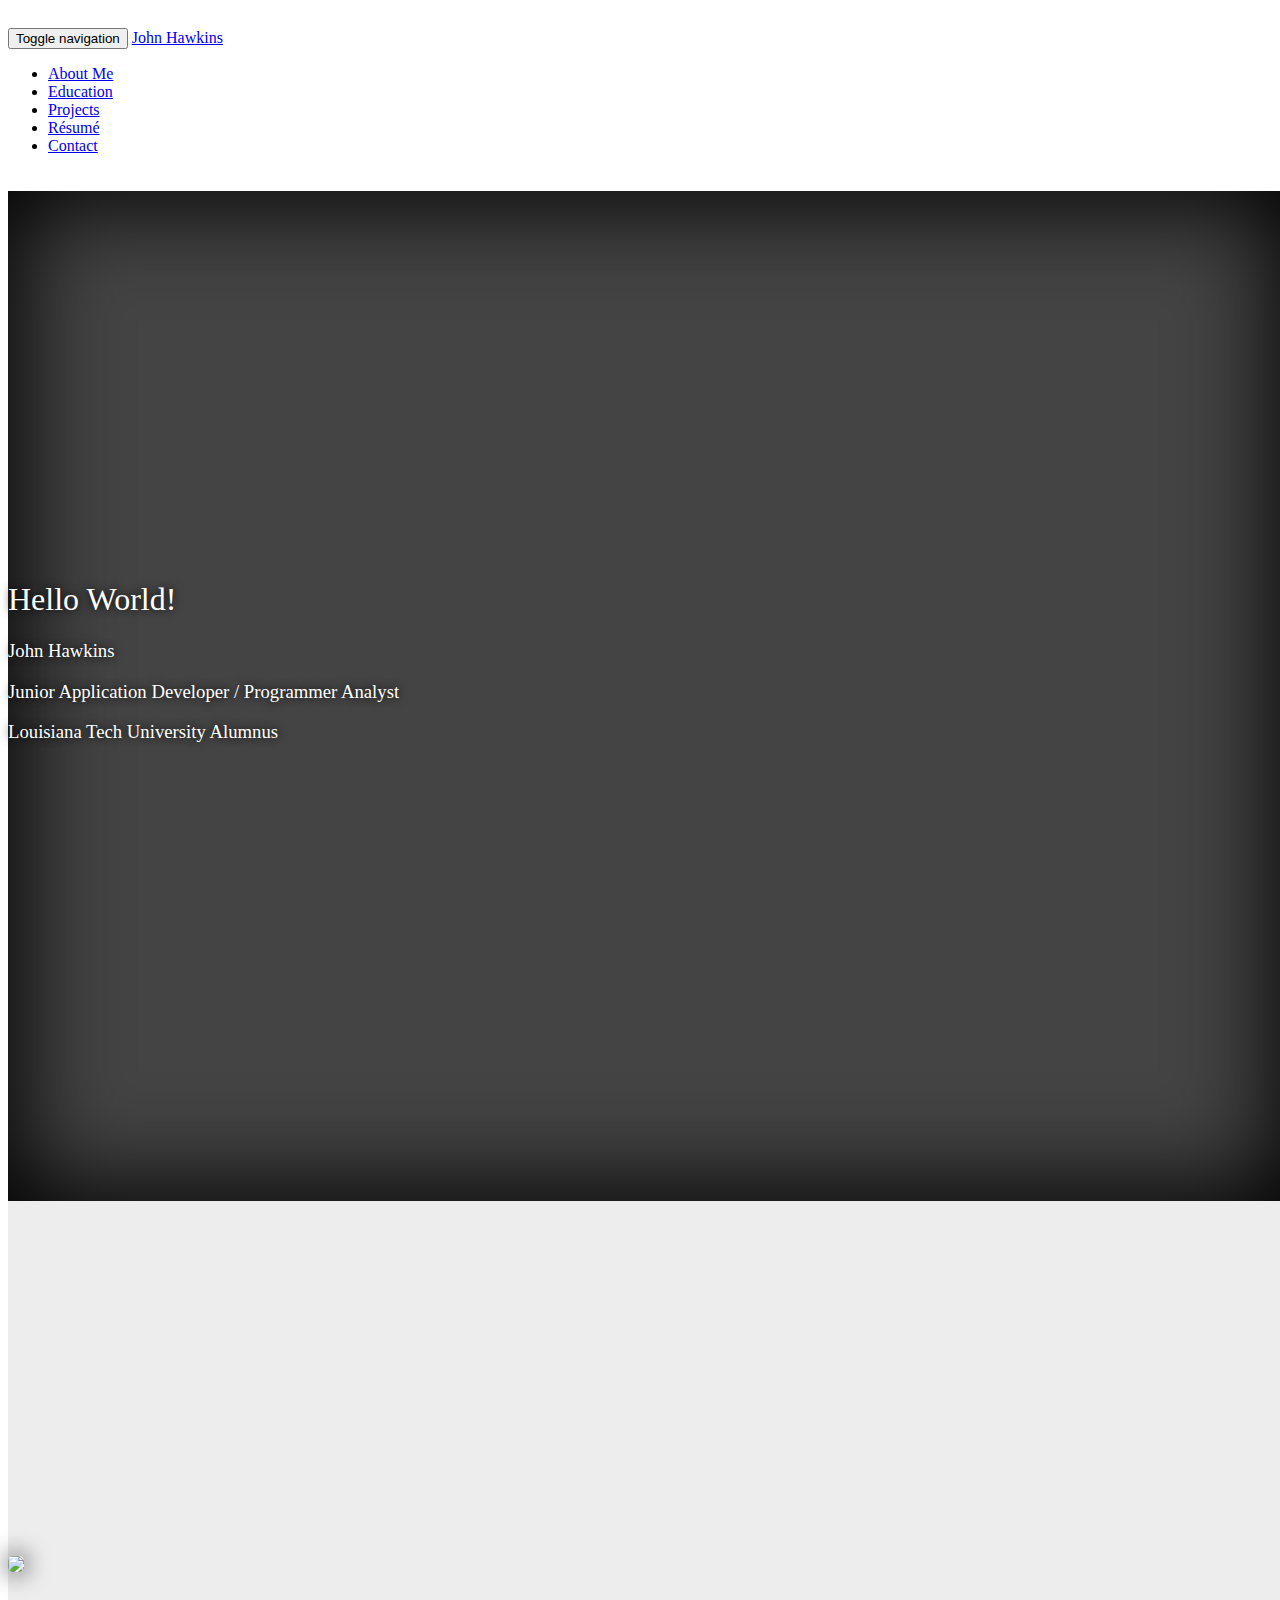
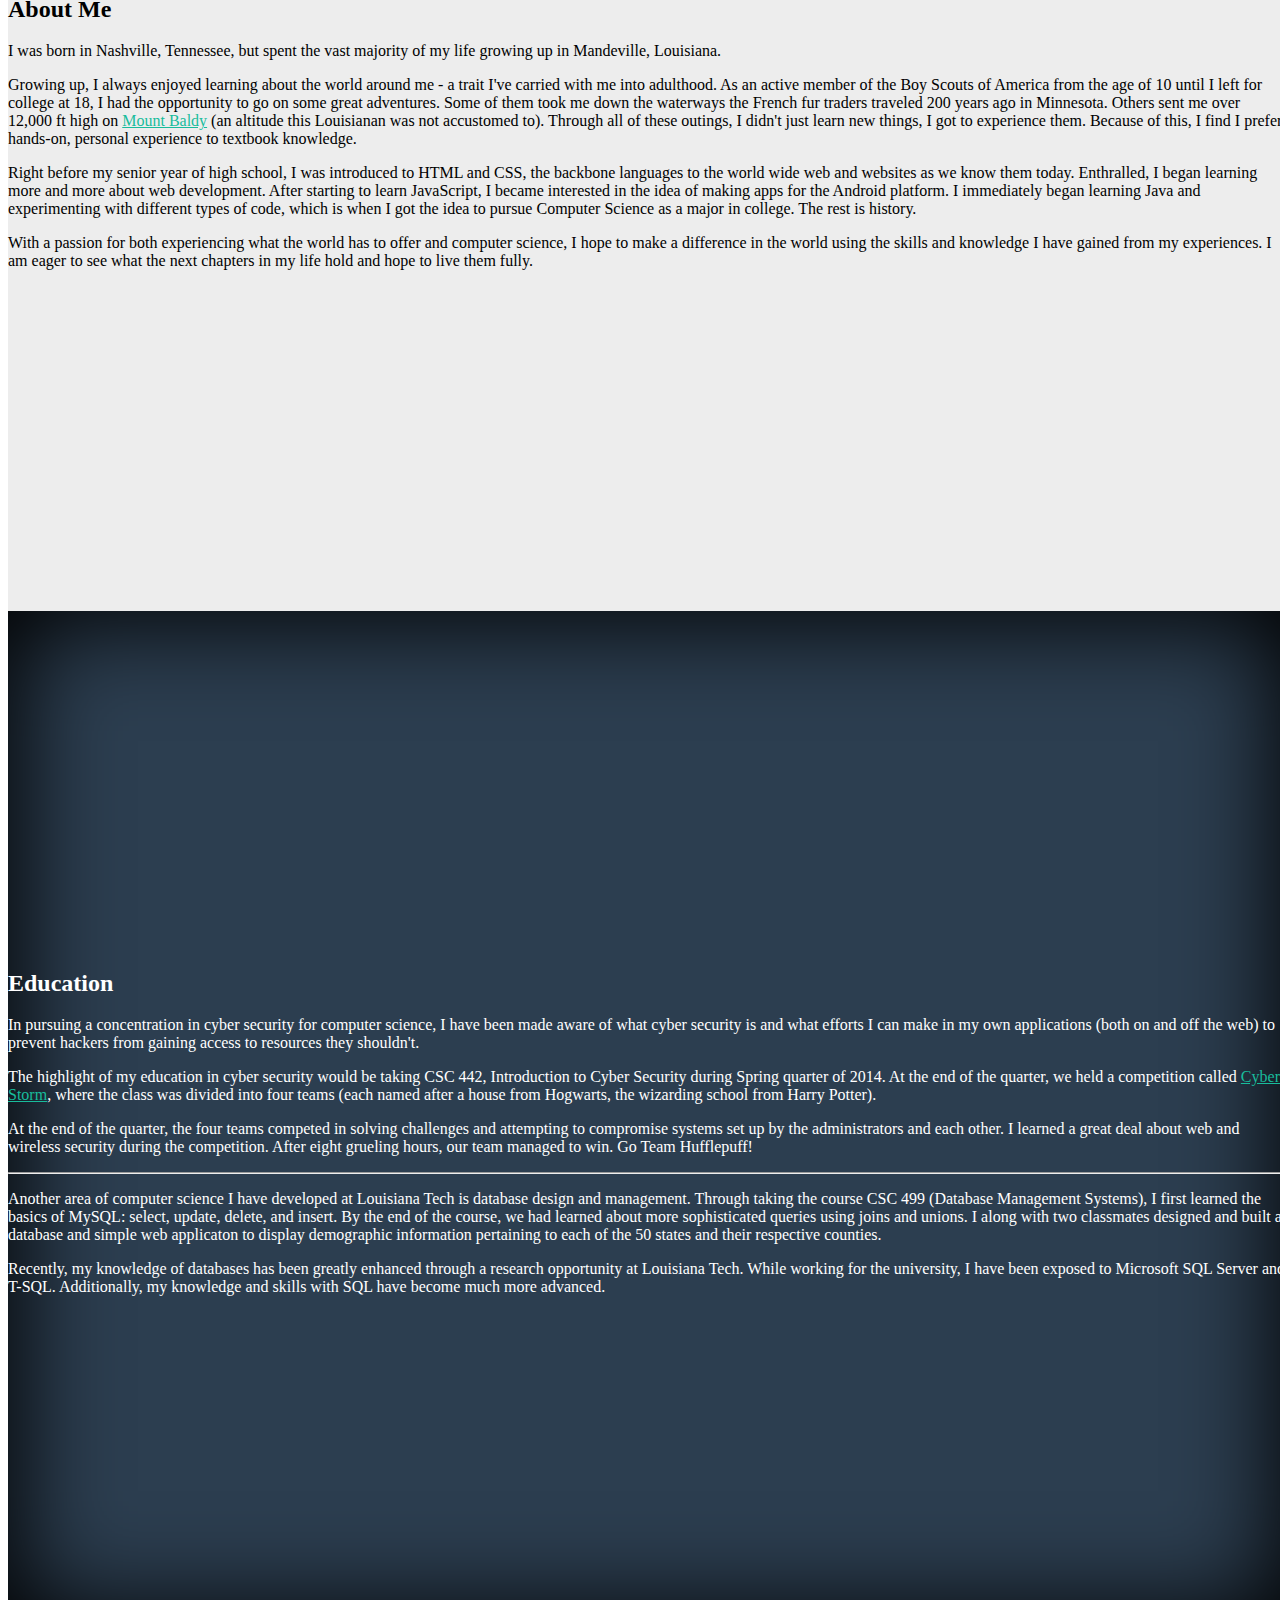
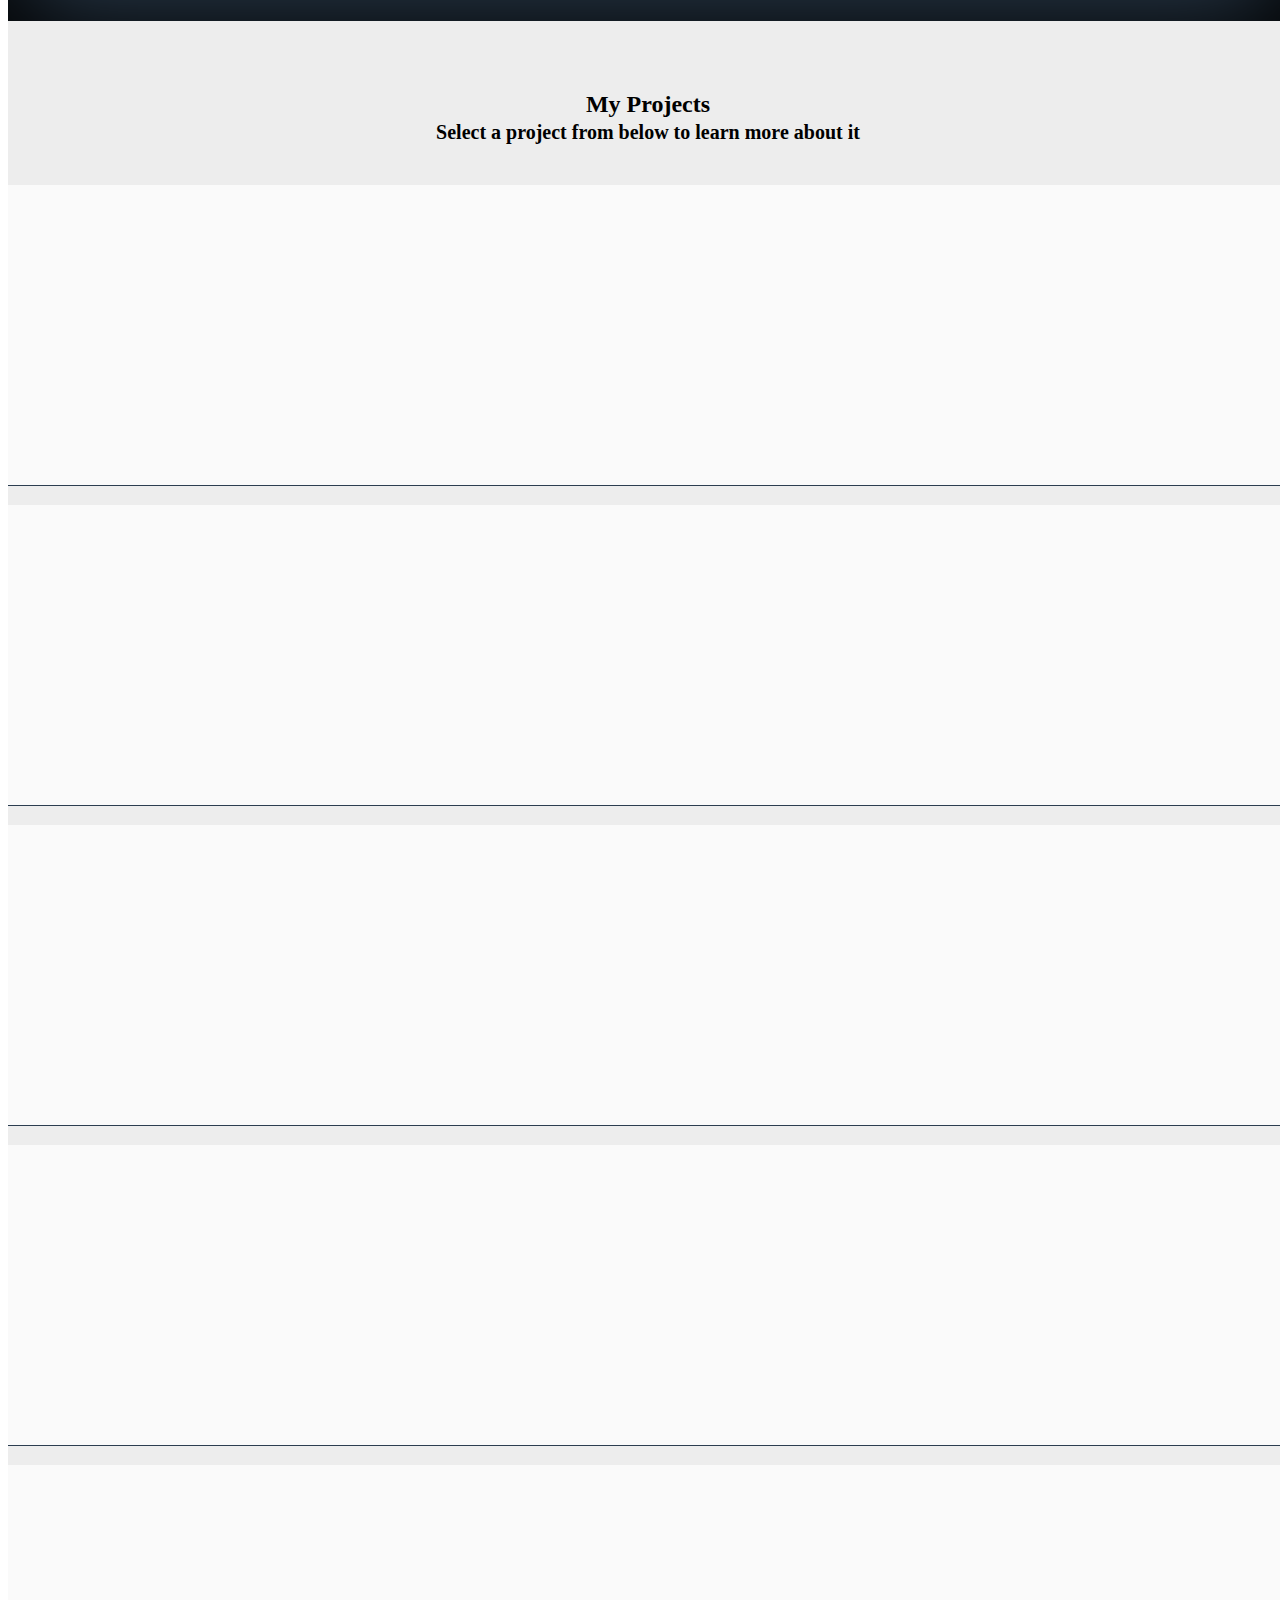
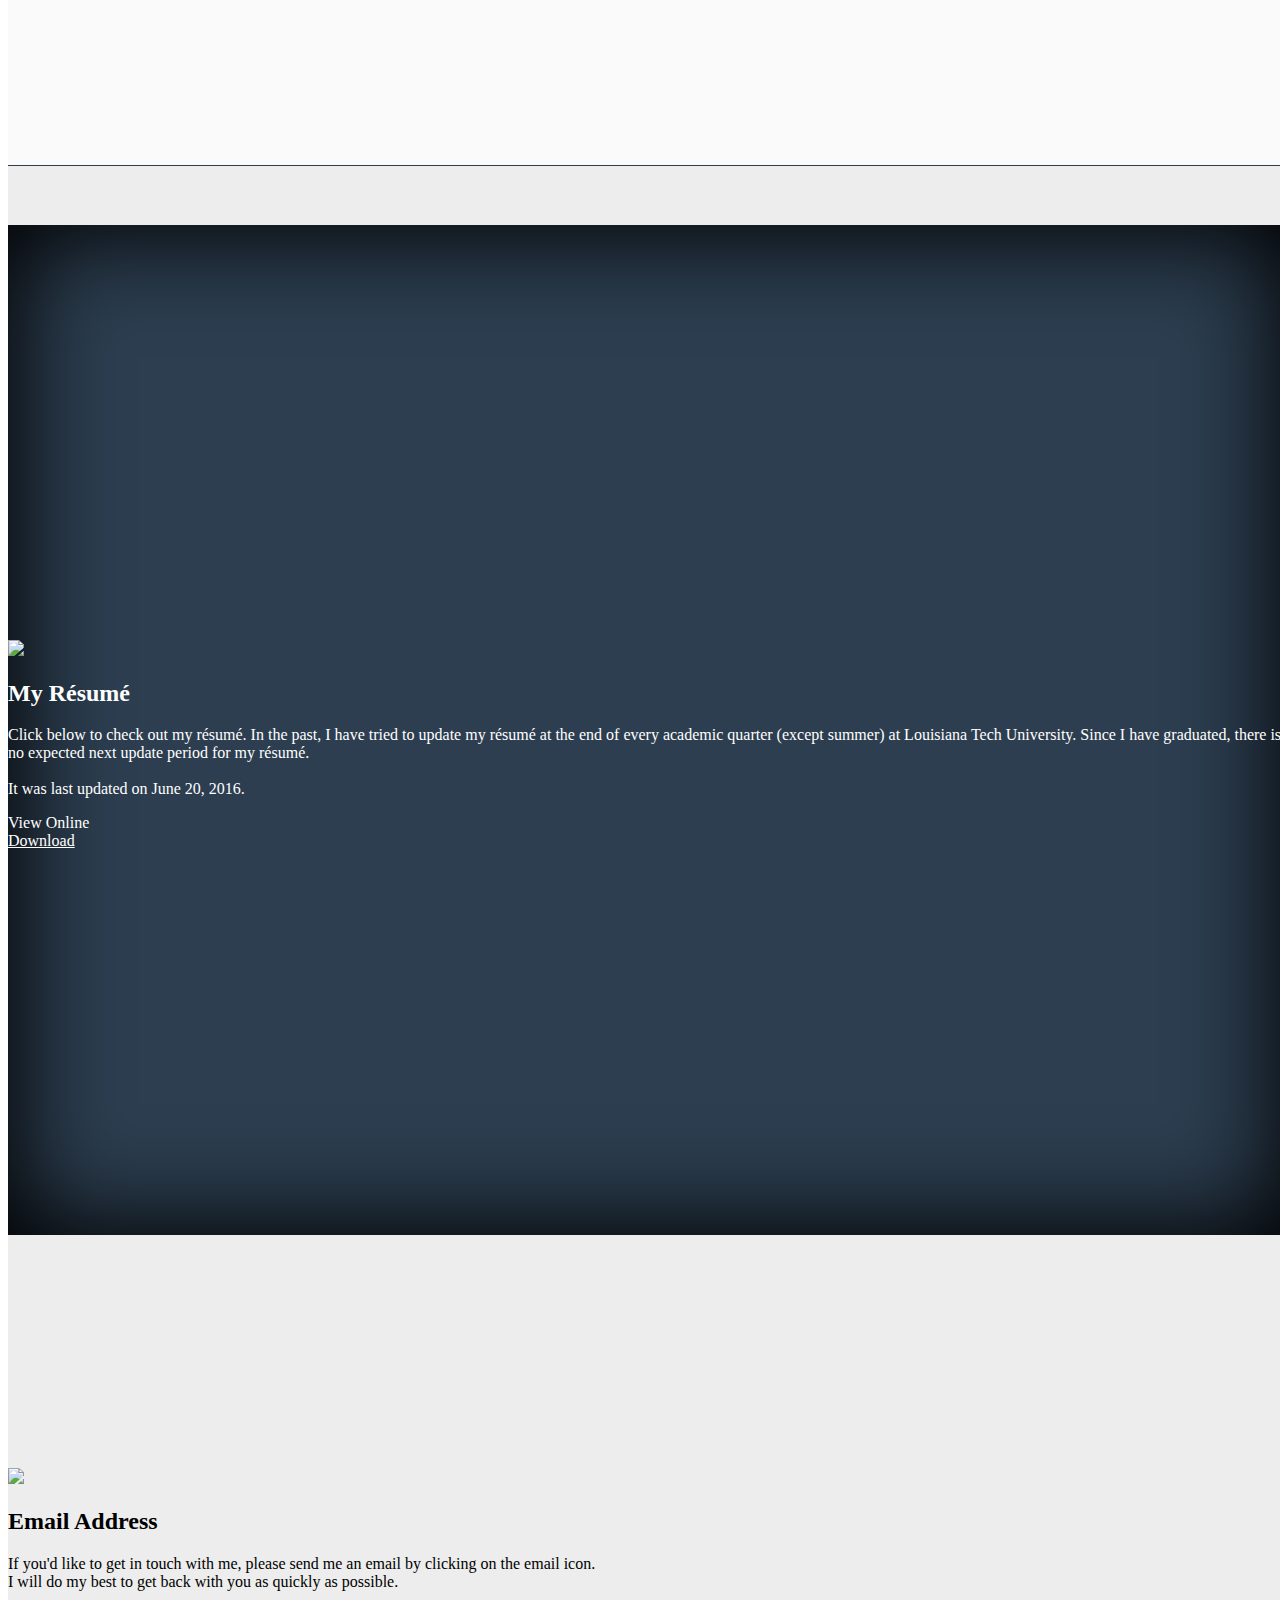
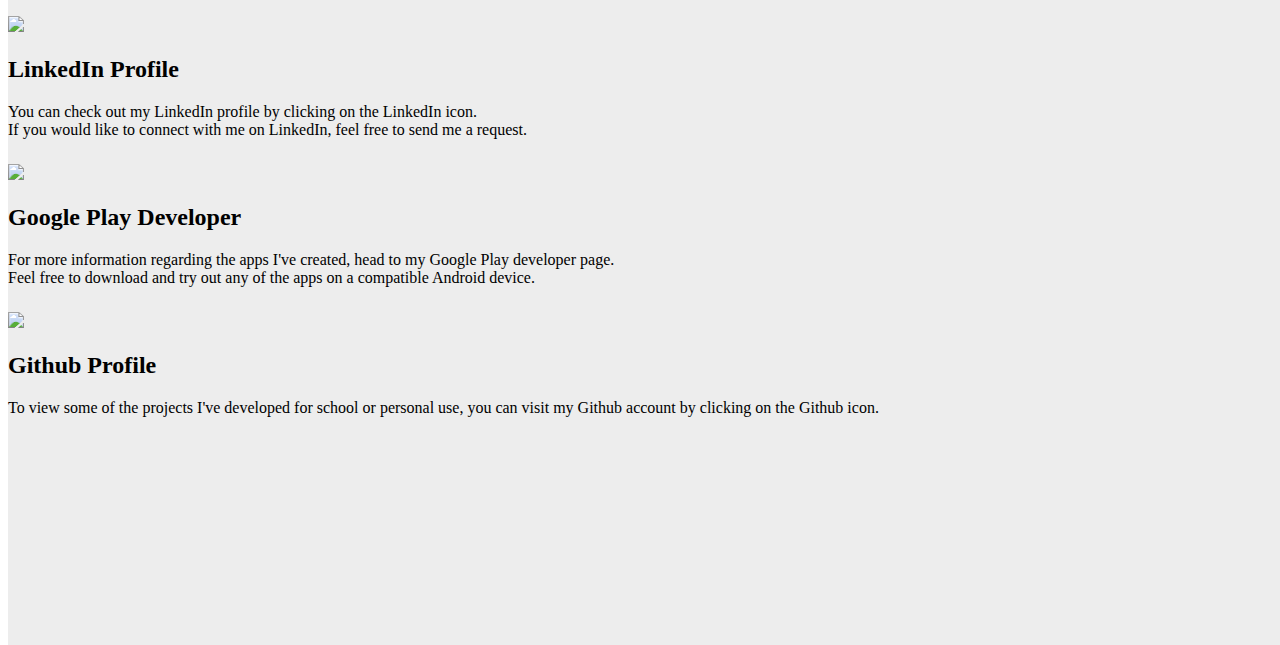
==== commit 62bfd6e6: "updated resume listing on web page" ====
--- a/index.html
+++ b/index.html
@@ -8,10 +8,10 @@
 	    <meta name="author" content="John Hawkins, jch101@latech.edu">
 	    <meta name='designer' content='John Hawkins, jch101@latech.edu'>
 		<meta name='reply-to' content='jch101@latech.edu'>
-		<meta name='topic' content='Louisiana Tech University Student'>
-		<meta name='summary' content='A web-based portfolio displaying the research and projects developed by Louisiana Tech University Computer Science student John Hawkins'>
-	    <meta name="description" content="A web-based portfolio displaying the research and projects developed by Louisiana Tech University Computer Science student John Hawkins">
-	    <meta name="keywords" content="Louisiana Tech University, John Hawkins, Computer Science, Student, Portfolio, Projects, Algorithms, Source Code, Software, Resume, Web, Mobile">
+		<meta name='topic' content='Professional Programmer'>
+		<meta name='summary' content='A web-based portfolio displaying the research and projects developed by Louisiana Tech University Computer Science graduate and professional programmer John Hawkins'>
+	    <meta name="description" content="A web-based portfolio displaying the research and projects developed by Louisiana Tech University Computer Science graduate and professional programmer John Hawkins">
+	    <meta name="keywords" content="John Hawkins, Computer Science, Graduate, Professional, Programmer, Portfolio, Projects, Algorithms, Source Code, Software, Resume, Web, Mobile">
 	    <meta name='revised' content='Wednesday, July 30th, 2010, 11:40 pm'>
 	    <meta name='language' content='EN'>
 	    <meta name='Classification' content='Education'>
@@ -28,7 +28,6 @@
 	    <link href='http://fonts.googleapis.com/css?family=Lato:100,300,400,700,900,100italic,300italic,400italic,700italic,900italic' rel='stylesheet' type='text/css'>
 	    <link rel="stylesheet" href="./css/bootstrap.min.css">
 	    <link rel="stylesheet" href="./css/hawkins.css">
-	    <link rel="stylesheet" href="./css/ripple.css">
 	    
 	</head>
 	<body id="pagetop">
@@ -43,7 +42,7 @@
 	                </button>
 	                <a href="#pagetop" class="navbar-brand page-scroll" itemprop="name">John Hawkins</a>
 	            </div>
-	            <div class="hidden-lg hidden-md hidden-sm">
+	            <div>
 	            	<nav class="collapse navbar-collapse navbar-right" role="navigation">
 		                <ul class="nav navbar-nav">
 		                    <li>
@@ -64,28 +63,6 @@
 		                </ul>
 		            </nav>
 	            </div>
-	            
-	            <div class="hidden-xs">
-		            <nav class="navbar-right" role="navigation">
-		                <ul class="nav navbar-nav">
-		                    <li class="ripple">
-		                        <a class="page-scroll" href="#about">About Me</a>
-		                    </li>
-		                    <li class="ripple">
-		                        <a class="page-scroll" href="#education">Education</a>
-		                    </li>
-		                    <li class="ripple">
-		                        <a class="page-scroll" href="#projects">Projects</a>
-		                    </li>
-		                    <li class="ripple">
-		                        <a class="page-scroll" href="#resume">Résumé</a>
-		                    </li>
-		                    <li class="ripple">
-		                        <a class="page-scroll" href="#contact">Contact</a>
-		                    </li>
-		                </ul>
-		            </nav>
-		    	</div>
 	        </div>
 	    </header>
 		
@@ -207,8 +184,7 @@
 			<div class="body">
 				<div class="container">
 					
-					<h2>My Projects</h2>
-					
+					<h2>My Projects<br /><small>Select a project from below to learn more about it</small></h2>
 					<div class="row">
 						<div class="col-sm-6 col-md-4">
 							<div class="project-card" data-target="#projectModal1" data-toggle="modal">
@@ -291,7 +267,7 @@
 								at Louisiana Tech University. Since I have graduated, there is no expected next update period for my résumé. 
 								<br />
 								<br />
-								It was last updated on August 8, 2015.
+								It was last updated on June 20, 2016.
                         	</p>
                         	<div class="row">
                         		<div class="col-xs-6 col-md-4">
@@ -554,7 +530,6 @@
 		<script src="./js/jquery-1.11.0.min.js"></script>
     	<script src="./js/bootstrap.min.js"></script>
 	    <script src="./js/jquery.easing.min.js"></script>
-	    <script src="./js/ripple.js"></script>
 	    
 	    <script>
 			// jQuery to collapse the navbar on scroll
@@ -579,19 +554,11 @@
 			
 			$('section#projects div.col-md-4 div.project-card')
 			    .on('mouseenter', function(){
-			        $(this).children("div.project-thumb").stop().animate ({height:"100%"},"slow");
+			        $(this).children("div.project-thumb").stop().animate ({height:"200px"},"fast");
 			    })
 			    .on('mouseleave', function(){
-			        $(this).children("div.project-thumb").stop().animate ({height:"200px"},"slow");
+			        $(this).children("div.project-thumb").stop().animate ({height:"100%"},"fast");
 			    });
-			
-			options = 
-			{
-			 	elements: 'li.ripple a, a.navbar-brand',
-			 	focus: 'li.ripple a, a.navbar-brand',
-			 	focusTimeout: 800
-			};
-			rippleEffect = new $.RippleEffect(options);
 			
 	    </script>
 	    
--- a/css/hawkins.css
+++ b/css/hawkins.css
@@ -0,0 +1,291 @@
+
+/*
+ * Global CSS #####################################################################################################################
+ */
+
+html {
+	width: 100%;
+	height: 100%;
+}
+
+body {
+	width: 100%;
+	height: 100%;
+}
+
+@media(min-width:767px) {
+
+	.navbar.navbar-default {
+		background: none;
+		padding: 20px 0px;
+		-webkit-transition: background .5s ease-in-out,padding .5s ease-in-out;
+        -moz-transition: background .5s ease-in-out,padding .5s ease-in-out;
+        transition: background .5s ease-in-out,padding .5s ease-in-out;
+	}
+}
+
+.navbar.navbar-default.top-nav-collapse {
+	background: #2C3E50;
+	padding: 0px;
+}
+
+section {
+	display: table;
+	width: 100%;
+	min-height: 100%;
+	padding: 70px 0px 40px 0px;
+}
+
+section.dark-pattern {
+    background: #2C3E50 url("../img/pattern-dark.png") repeat top left;
+    -moz-box-shadow: inset 0 0 20px 1px #000;
+	-webkit-box-shadow: inset 0 0 20px 1px #000;
+	box-shadow: inset 0 0 20px 1px #000;
+}
+
+section.dark {
+    -moz-box-shadow: inset 0 0 20px 1px #000;
+	-webkit-box-shadow: inset 0 0 20px 1px #000;
+	box-shadow: inset 0 0 20px 1px #000;
+}
+
+@media(min-width:992px) {
+
+	section.dark-pattern {
+		-moz-box-shadow: inset 0 0 100px 10px #000;
+		-webkit-box-shadow: inset 0 0 100px 10px #000;
+		box-shadow: inset 0 0 100px 10px #000;
+	}
+    
+    section.dark {
+		-moz-box-shadow: inset 0 0 100px 10px #000;
+		-webkit-box-shadow: inset 0 0 100px 10px #000;
+		box-shadow: inset 0 0 100px 10px #000;
+	}
+}
+
+section.dark {
+	background-color: #2C3E50;
+
+}
+
+section.light-pattern {
+	background: #EDEDED url("../img/pattern-light.png") repeat top left;
+}
+
+section.light {
+	background-color: #EDEDED;
+}
+
+section.dark *, section.dark-pattern * {
+	color: #FFFFFF;
+}
+
+section.dark p > a, section.dark-pattern p > a, section.light p > a, section.light-pattern p > a {
+	color: #18bc9c;
+}
+
+section.light *, section.light * {
+	color: #2C3E50;
+}
+
+section.light hr, section.light-pattern hr  {
+	border-top: 1px solid #2C3E50;
+}
+
+section > div.body {
+	display: table-cell;
+	vertical-align: middle;
+}
+
+.jumbotron {
+	background: none;
+}
+
+section .jumbotron > p {
+	font-weight: 300;
+}
+
+/*
+ * Navbar CSS ############################################################################################################################
+ */
+
+.navbar.navbar-default a.navbar-brand {
+	position: relative;
+	overflow: hidden;
+}
+
+.navbar.navbar-default ul li > a {
+	display: block;
+	min-width: 120px;
+	padding-left: 0px;
+	padding-right: 0px;
+	overflow: hidden;
+	position: relative;
+}
+
+.navbar.navbar-default .hidden-xs ul li > a {
+	text-align: center;
+}
+
+/*
+ * Intro Section CSS #####################################################################################################################
+ */
+
+section#intro {
+	background: #444 url("../img/wallpaper.jpg") no-repeat top center;
+	background-size: cover;
+}
+
+section#intro .jumbotron > * {
+	font-weight: 300;
+	text-shadow: 0px 0px 10px #000;
+}
+
+/*
+ * Contact Section CSS #####################################################################################################################
+ */
+
+section#contact div.body div.container div.row {
+	margin-bottom: 25px;
+}
+
+@media(max-width:767px) {
+
+	section#contact div.body div.container div.row div img.img-responsive {
+		padding: 0px 75px;
+	}
+}
+
+@media(max-width:992px) {
+
+	section#contact div.body div.container div.row div img.img-responsive {
+		padding: 0px 30px;
+	}
+}
+
+/*
+ * Projects Section CSS #####################################################################################################################
+ */
+
+section#projects div.body div.container > h2 {
+	text-align: center;
+	margin-top: 0px;
+	margin-bottom: 40px;
+	padding: 0px;
+}
+
+section#projects div.body div.container div.row > div.col-md-4 {
+	margin-bottom: 20px;
+}
+
+section#projects a {
+	text-decoration: none;
+	color: #2C3E50;
+}
+
+section#projects div.project-card {
+	cursor: pointer;
+	position: relative;
+	display: block;
+	width: 100%;
+	height: 300px;
+	background-color: #FFF;
+}
+
+section#projects div.project-thumb {
+	position: absolute;
+	display: block;
+	width: 100%;
+	height: 300px;
+	background-color: #FAFAFA;
+	background-repeat: no-repeat;
+	background-position: top center;
+	background-size: cover;
+	z-index: 11;
+	border-bottom: 1px solid #2C3E50;
+}
+
+section#projects div.project-card div.project-title {
+	display: block;
+	width: 100%;
+	padding-top: 200px;
+	z-index: 10;
+}
+
+section#projects div.project-title > * {
+	text-align: center;
+	margin: 0px auto;
+	padding: 10px 0px;
+}
+
+section#projects div.project-card div.project-thumb#quadtree {
+	background-image: url("../img/projects/quad-tree-thumb2.jpg");
+}
+
+section#projects div.project-card div.project-thumb#steg {
+	background-image: url("../img/projects/steg-thumb2.jpg");
+}
+
+section#projects div.project-card div.project-thumb#cygnus {
+	background-image: url("../img/projects/cygnus-thumb.jpg");
+}
+
+section#projects div.project-card div.project-thumb#geochest {
+	background-image: url("../img/projects/geochest-thumb.jpg");
+}
+
+section#projects div.project-card div.project-thumb#peregrine {
+	background-image: url("../img/projects/peregrine-thumb.jpg");
+}
+
+section#projects div.project-card div.project-thumb#kingfisher {
+	background-image: url("../img/projects/kingfisher-thumb.jpg");
+}
+
+section#projects div.project-card div.project-thumb#skypi {
+	background-image: url("../img/projects/skypi-thumb.jpg");
+}
+
+/*
+ * Modal CSS #####################################################################################################################
+ */
+
+div.site-modal {	
+	position: fixed;
+	width: 100%;
+	height: 100%;
+}
+
+div.site-modal div.close-modal > span {
+	cursor: pointer;
+	position: absolute;
+	top: 25px;
+	right: 25px; 
+	color: #EDEDED;
+	font-size: 4.0em;
+	font-weight: 100;
+}
+
+div.site-modal div.modal-content {
+	width: 100%;
+	min-height: 100%;
+	border: 0px;
+	border-radius: 0px;
+	-moz-box-shadow: none;
+	-webkit-box-shadow: none;
+	box-shadow: none;
+	background-clip: border-box;
+	padding-top: 90px;
+}
+
+/*
+ * About CSS #####################################################################################################################
+ */
+
+section#about img {
+	border-radius: 5px;
+	-moz-box-shadow:0 0 25px 0px #000;
+	-webkit-box-shadow: 0 0 25px 0px #000;
+	box-shadow: 0 0 25px 0px #000;
+}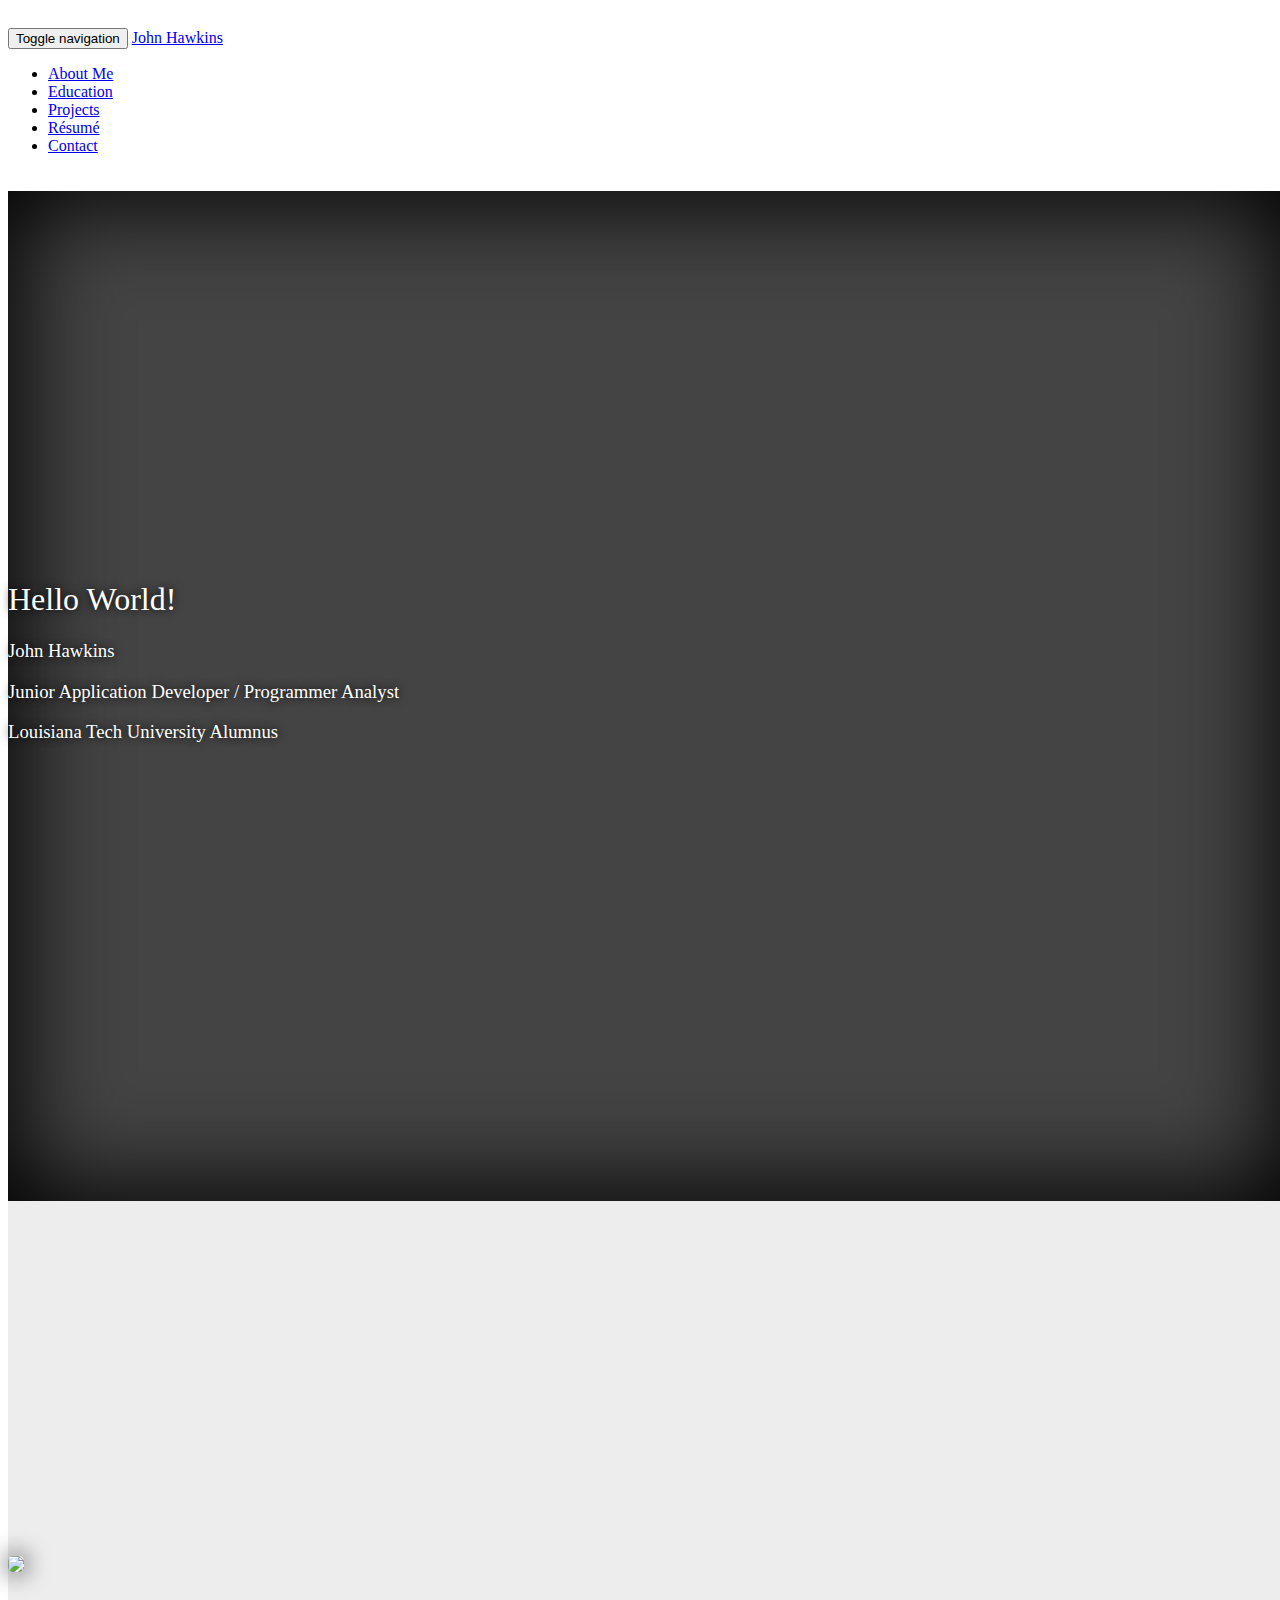
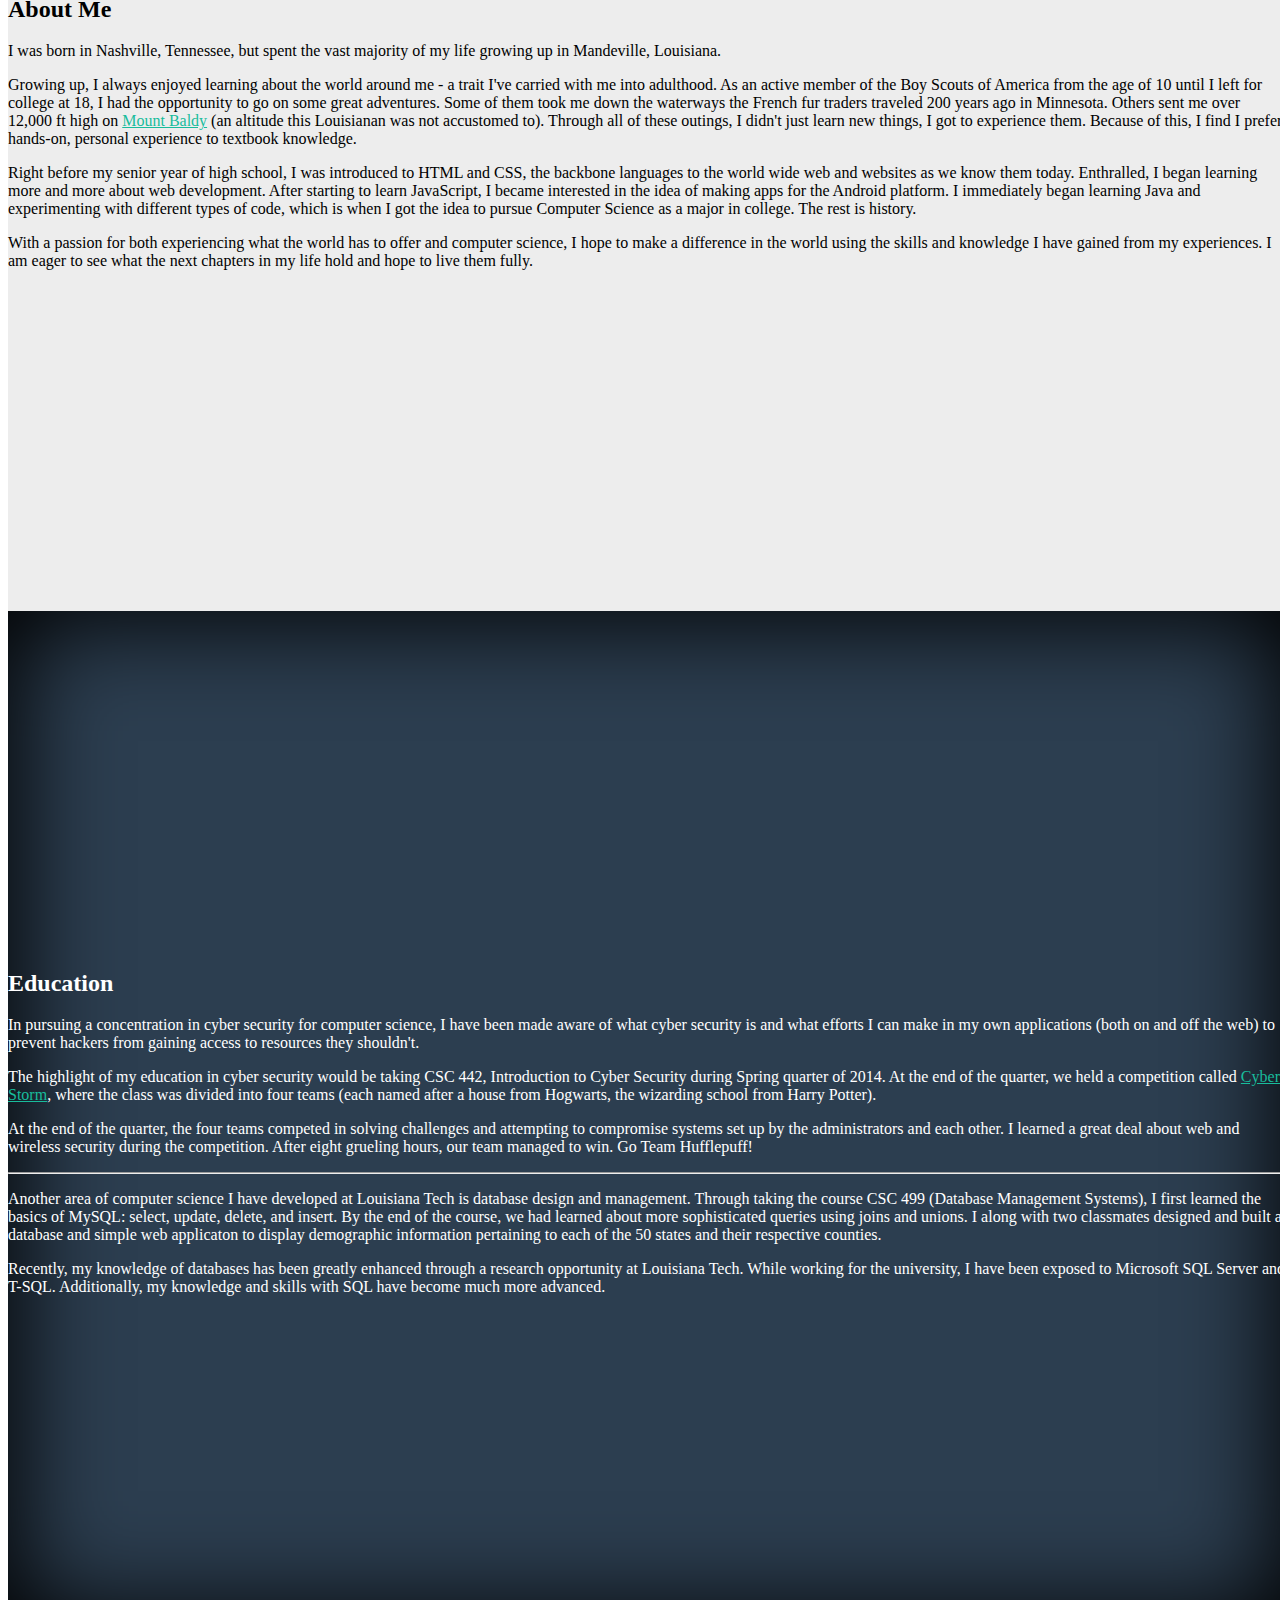
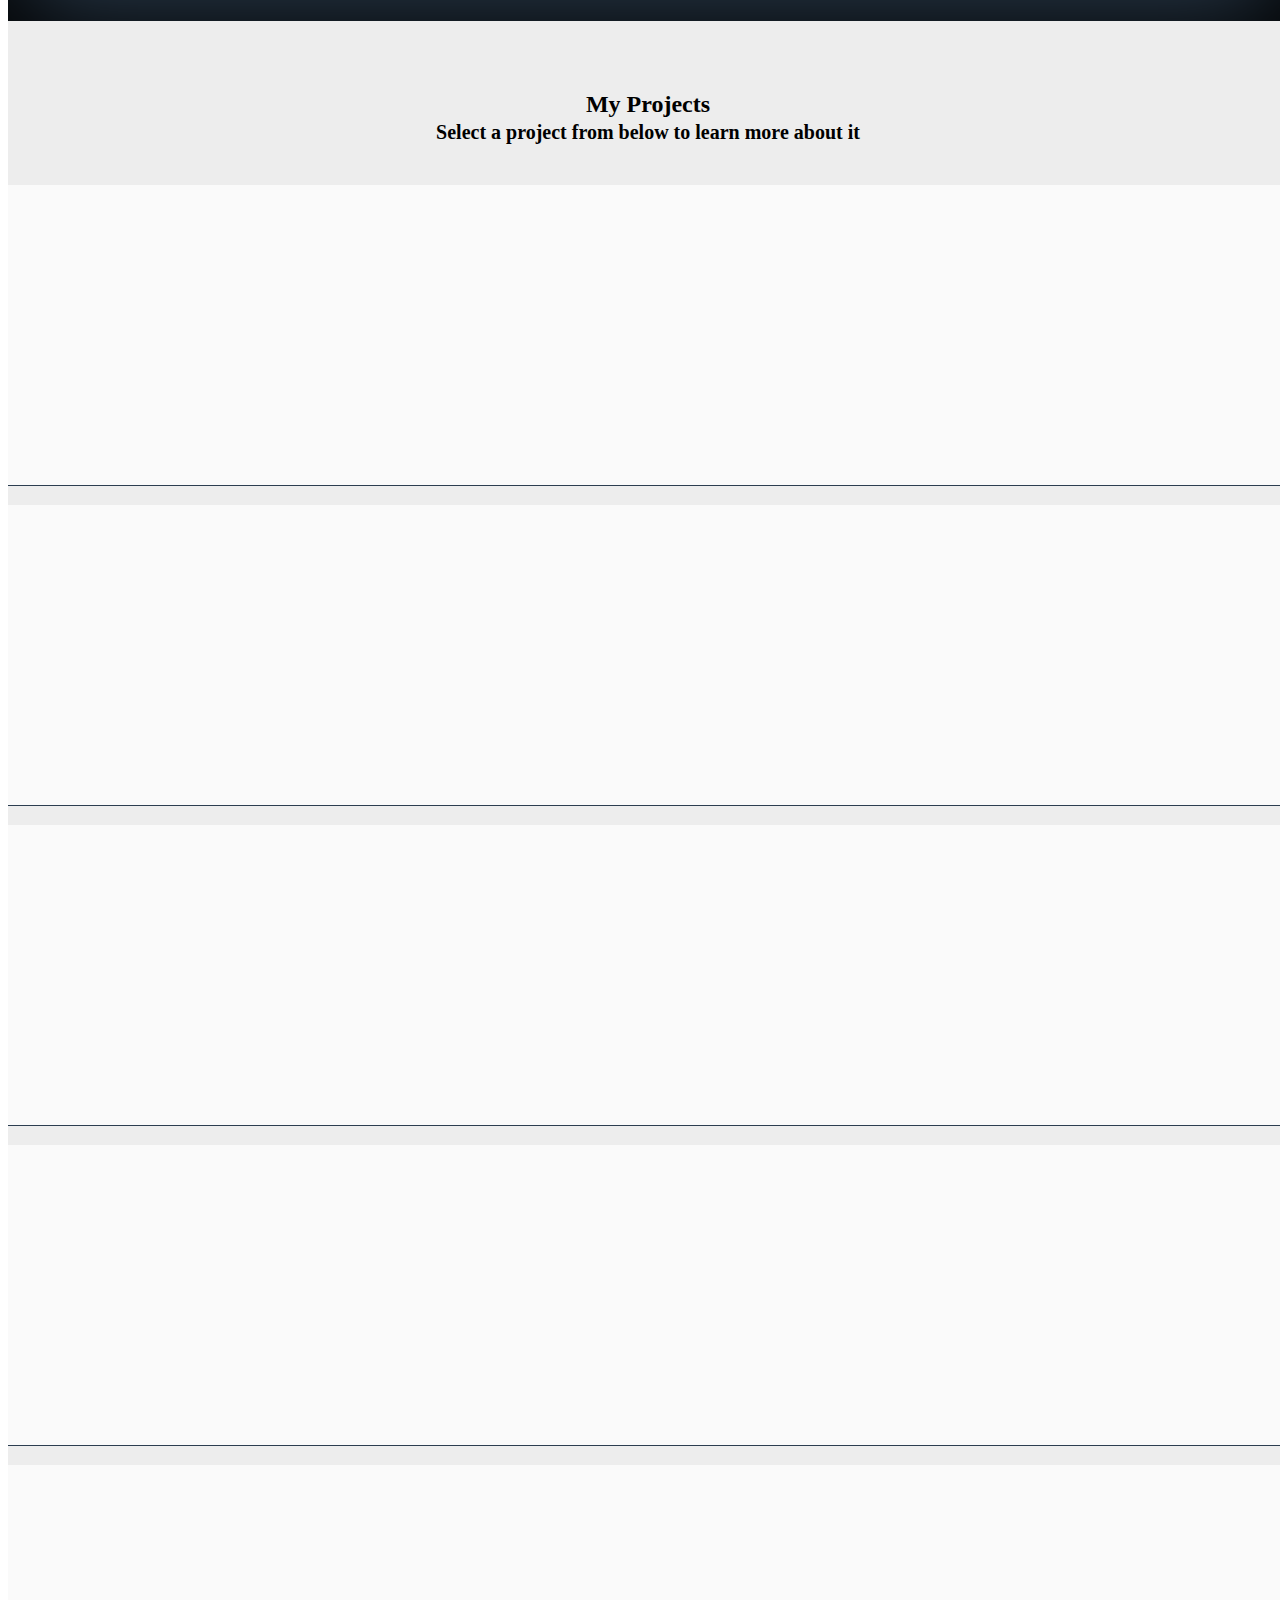
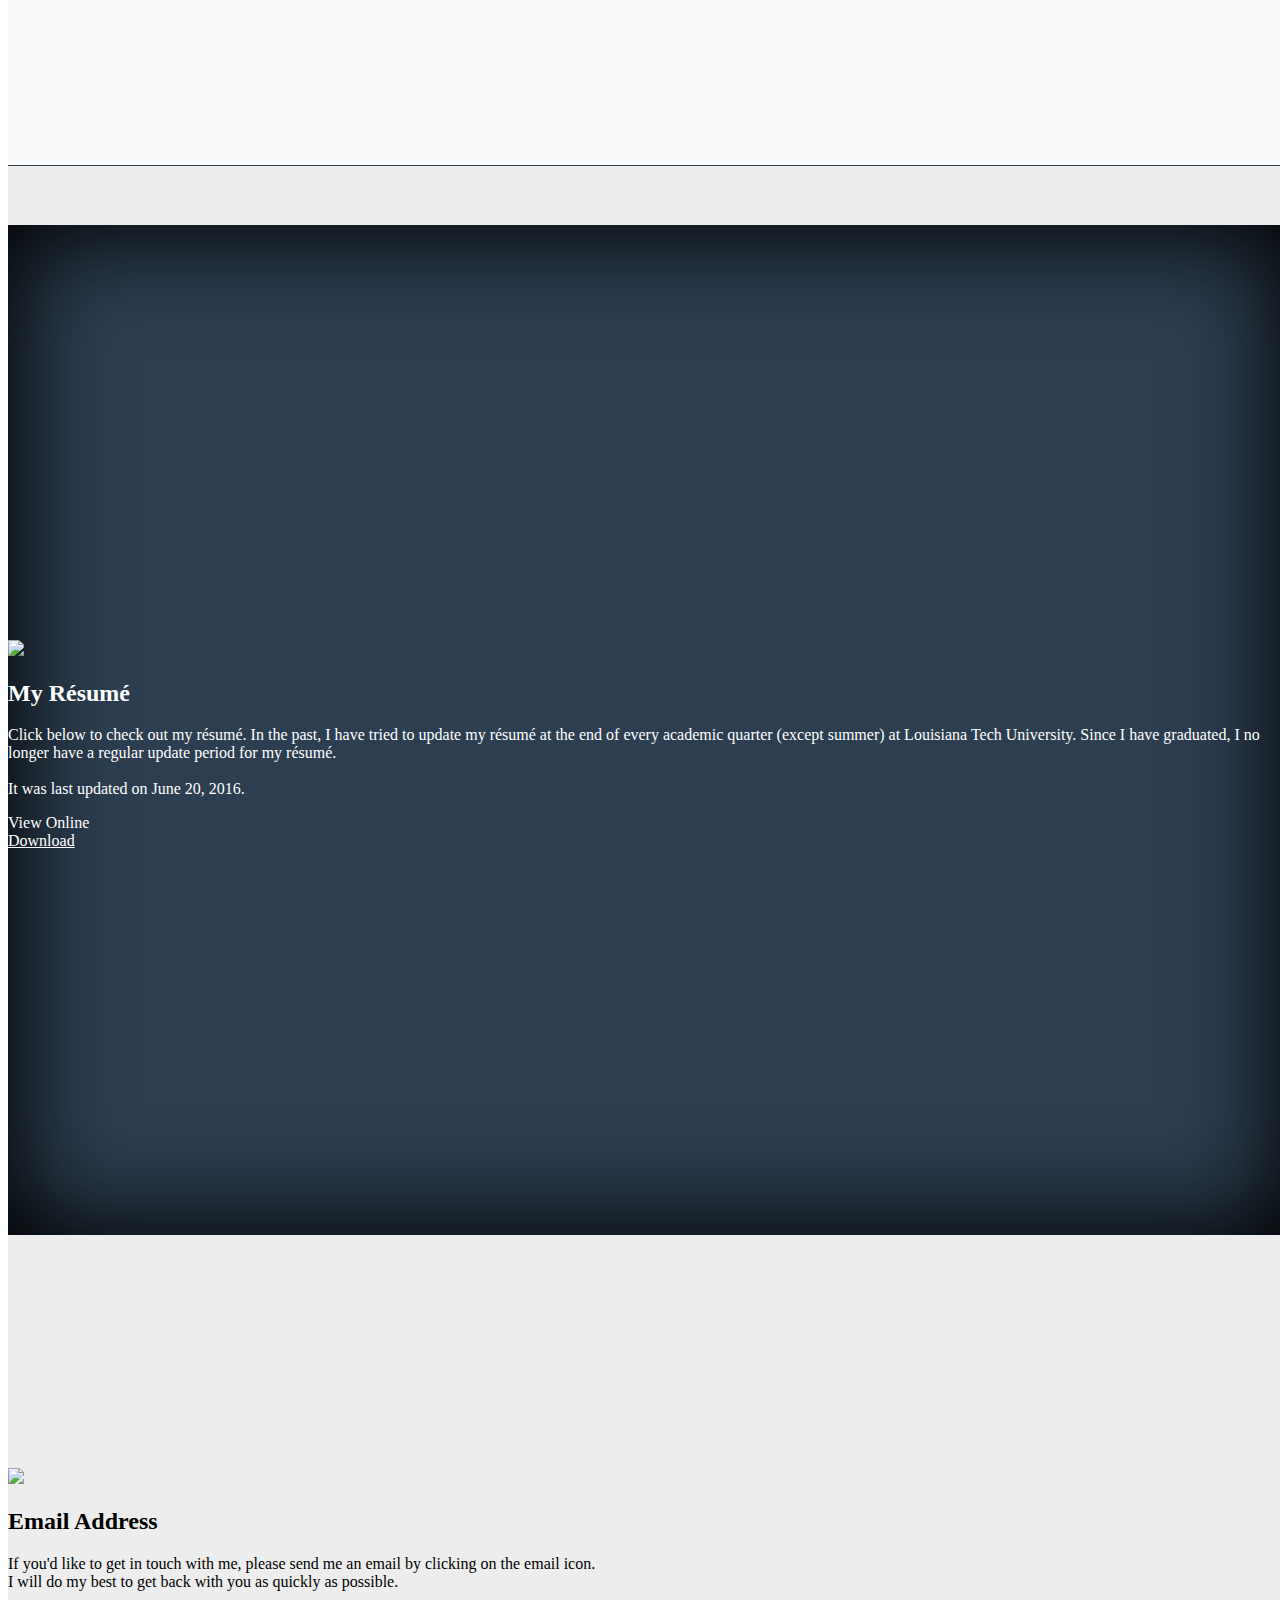
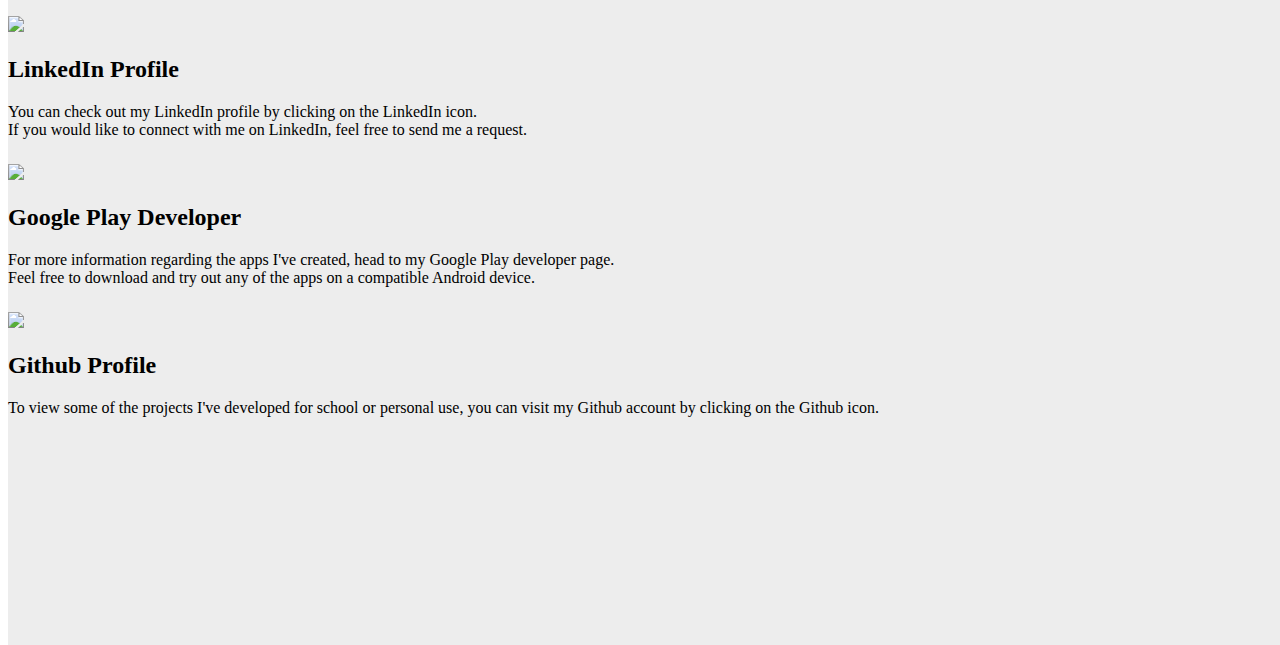
==== commit f83d5161: "changed small verbage on one part of site" ====
--- a/index.html
+++ b/index.html
@@ -264,7 +264,7 @@
 							<h2>My Résumé</h2>
 							<p>
 								Click below to check out my résumé. In the past, I have tried to update my résumé at the end of every academic quarter (except summer) 
-								at Louisiana Tech University. Since I have graduated, there is no expected next update period for my résumé. 
+								at Louisiana Tech University. Since I have graduated, I no longer have a regular update period for my résumé. 
 								<br />
 								<br />
 								It was last updated on June 20, 2016.
